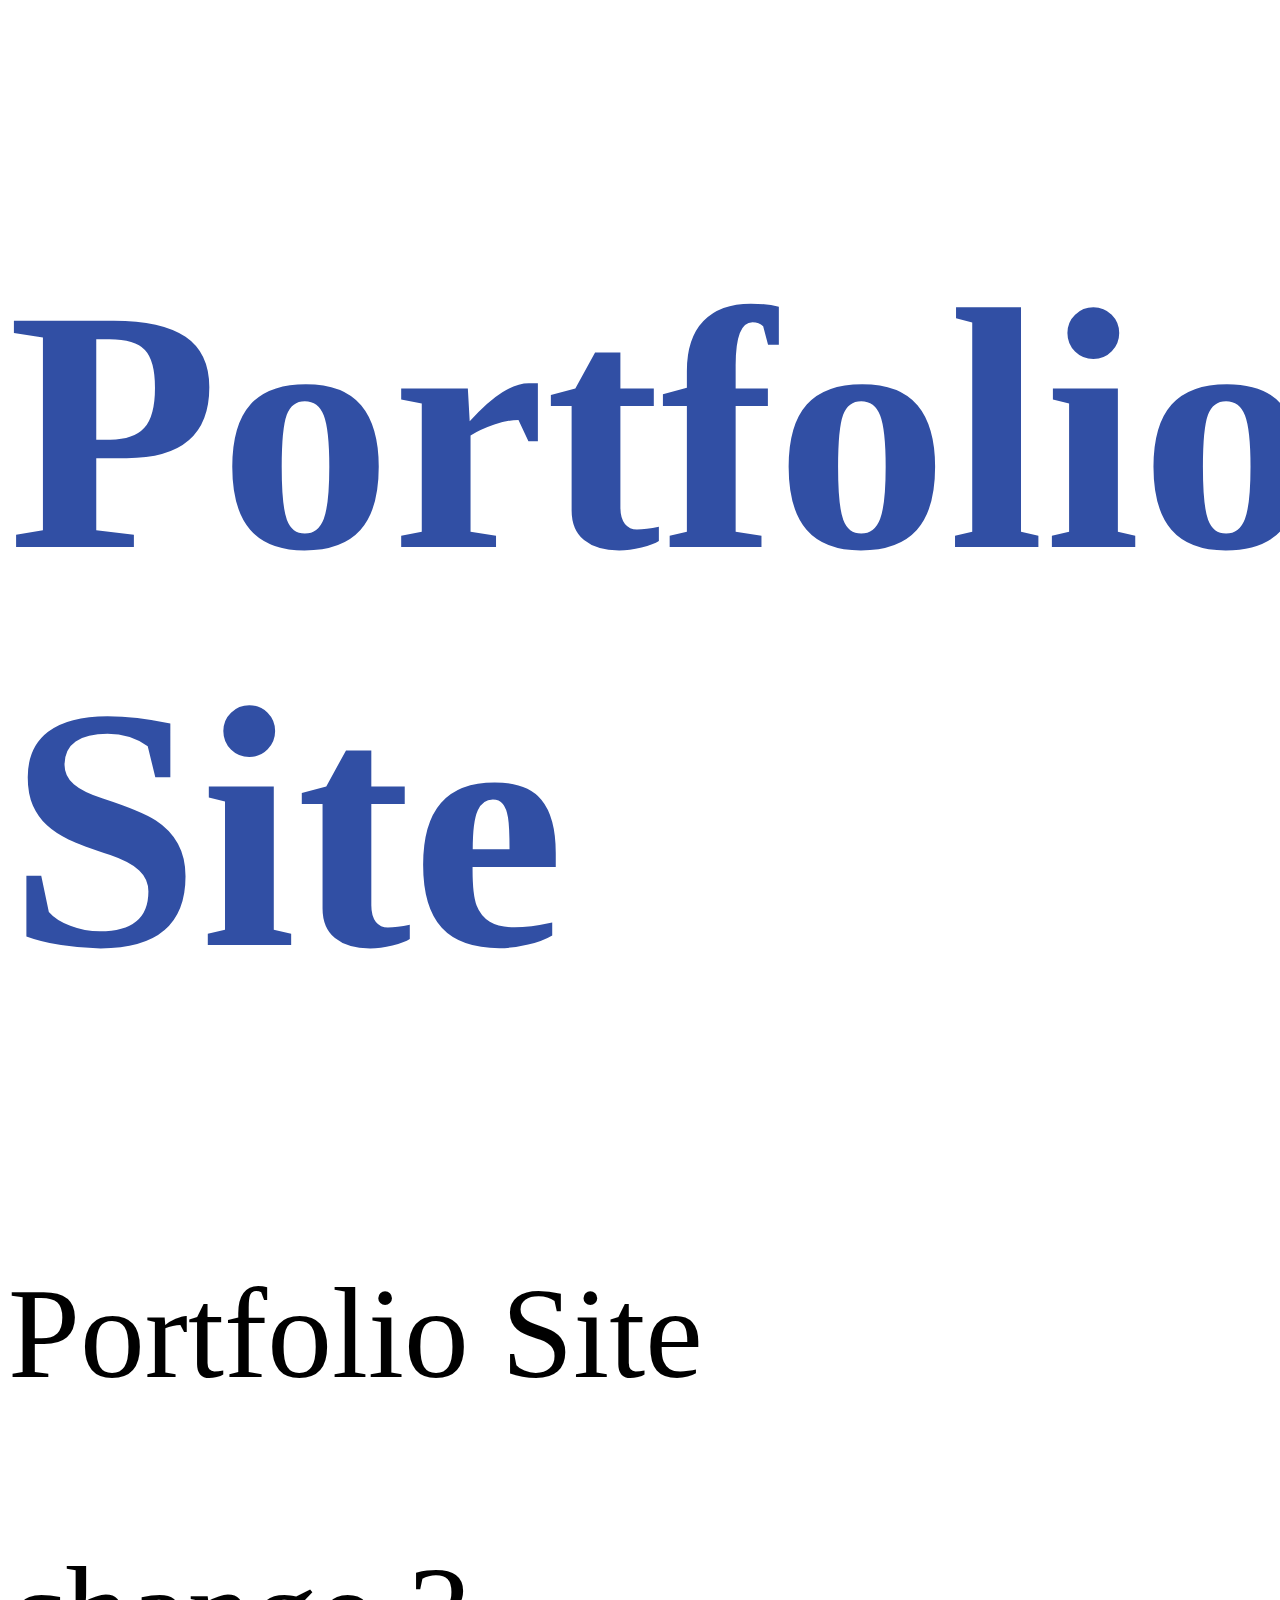
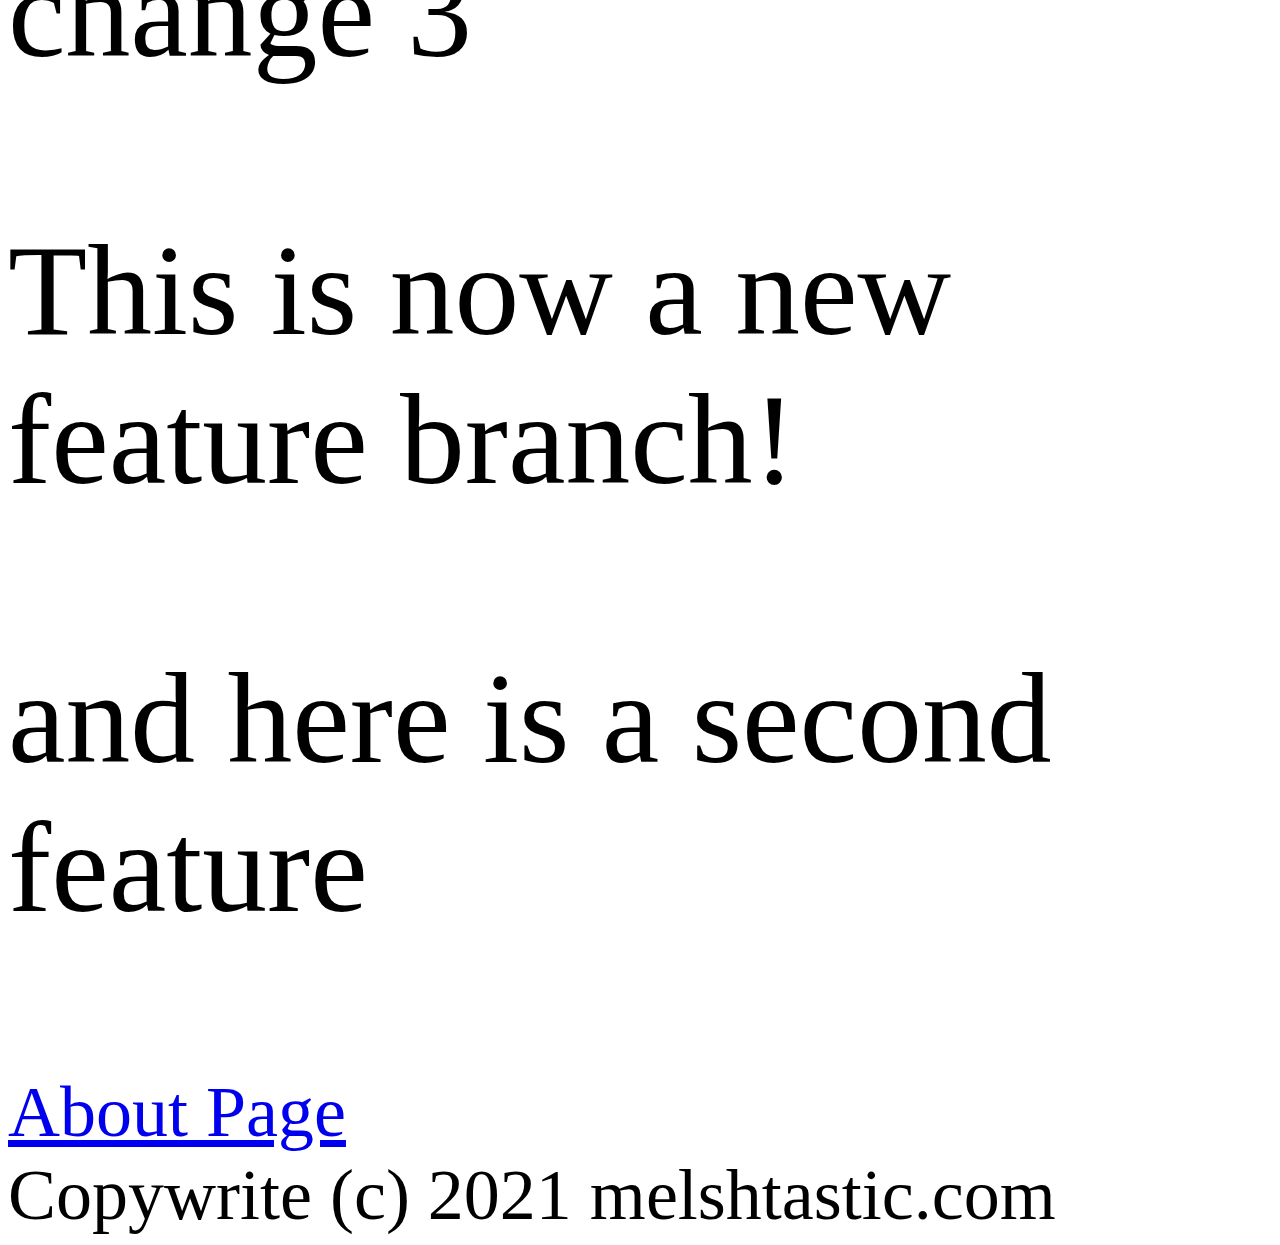
==== index.html @ e0bcb8d0 "change 3" ====
<!DOCTYPE html>
<html lang="en">
<head>
    <meta charset="UTF-8">
    <meta http-equiv="X-UA-Compatible" content="IE=edge">
    <meta name="viewport" content="width=device-width, initial-scale=1.0">
    <link rel="stylesheet" href="styles.css">
    <title>Portfolio Site</title>
</head>
<body>
    <h1>Portfolio Site</h1>
    <p>Portfolio Site</p>
    <p>change 3</p>
    <p>This is now a new feature branch!</p>
    <p>and here is a second feature</p>
    <a href="about.html">About Page</a>
    <footer>Copywrite (c) 2021 melshtastic.com</footer>
</body>
</html>
---- styles.css ----
html{
    font-size: 72px;
}
h1{
    font-size: 4.8rem;
    color: rgb(49, 79, 164);

}
p{
    font-size: 1.8rem;
}
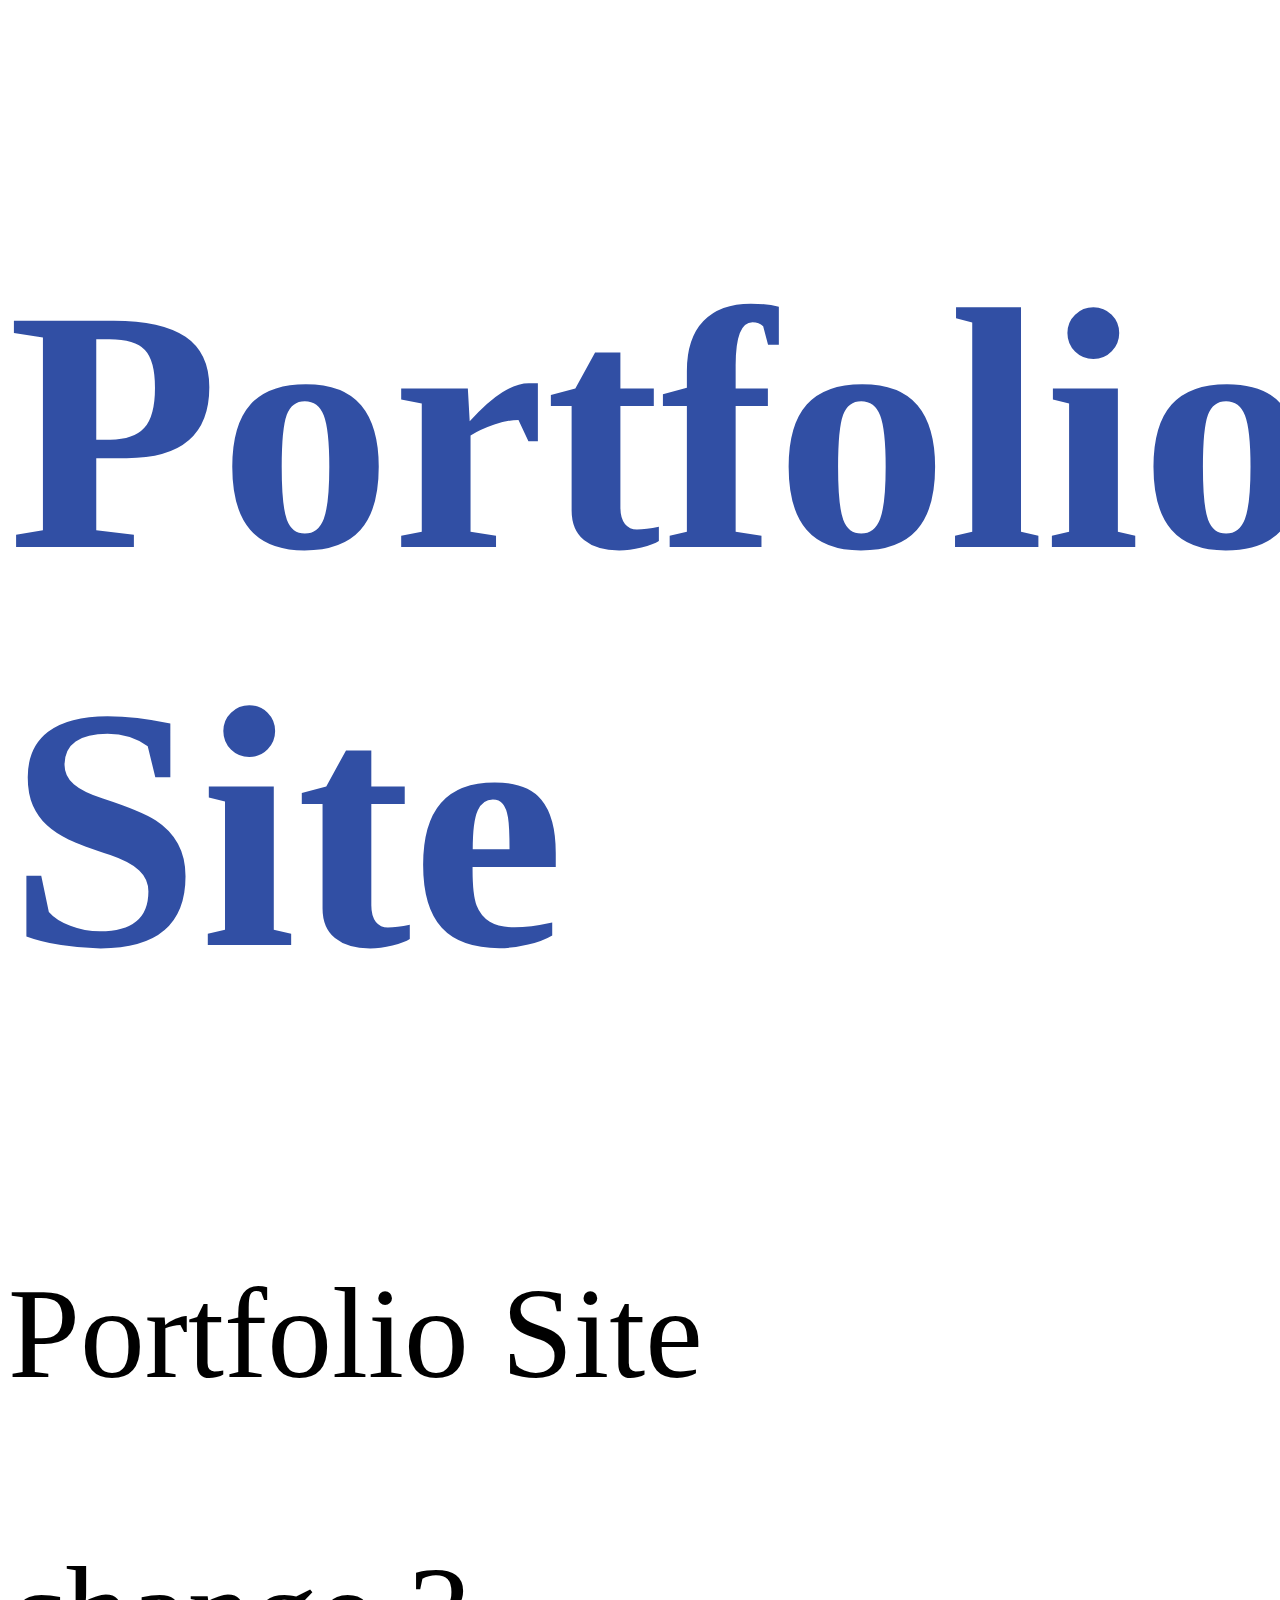
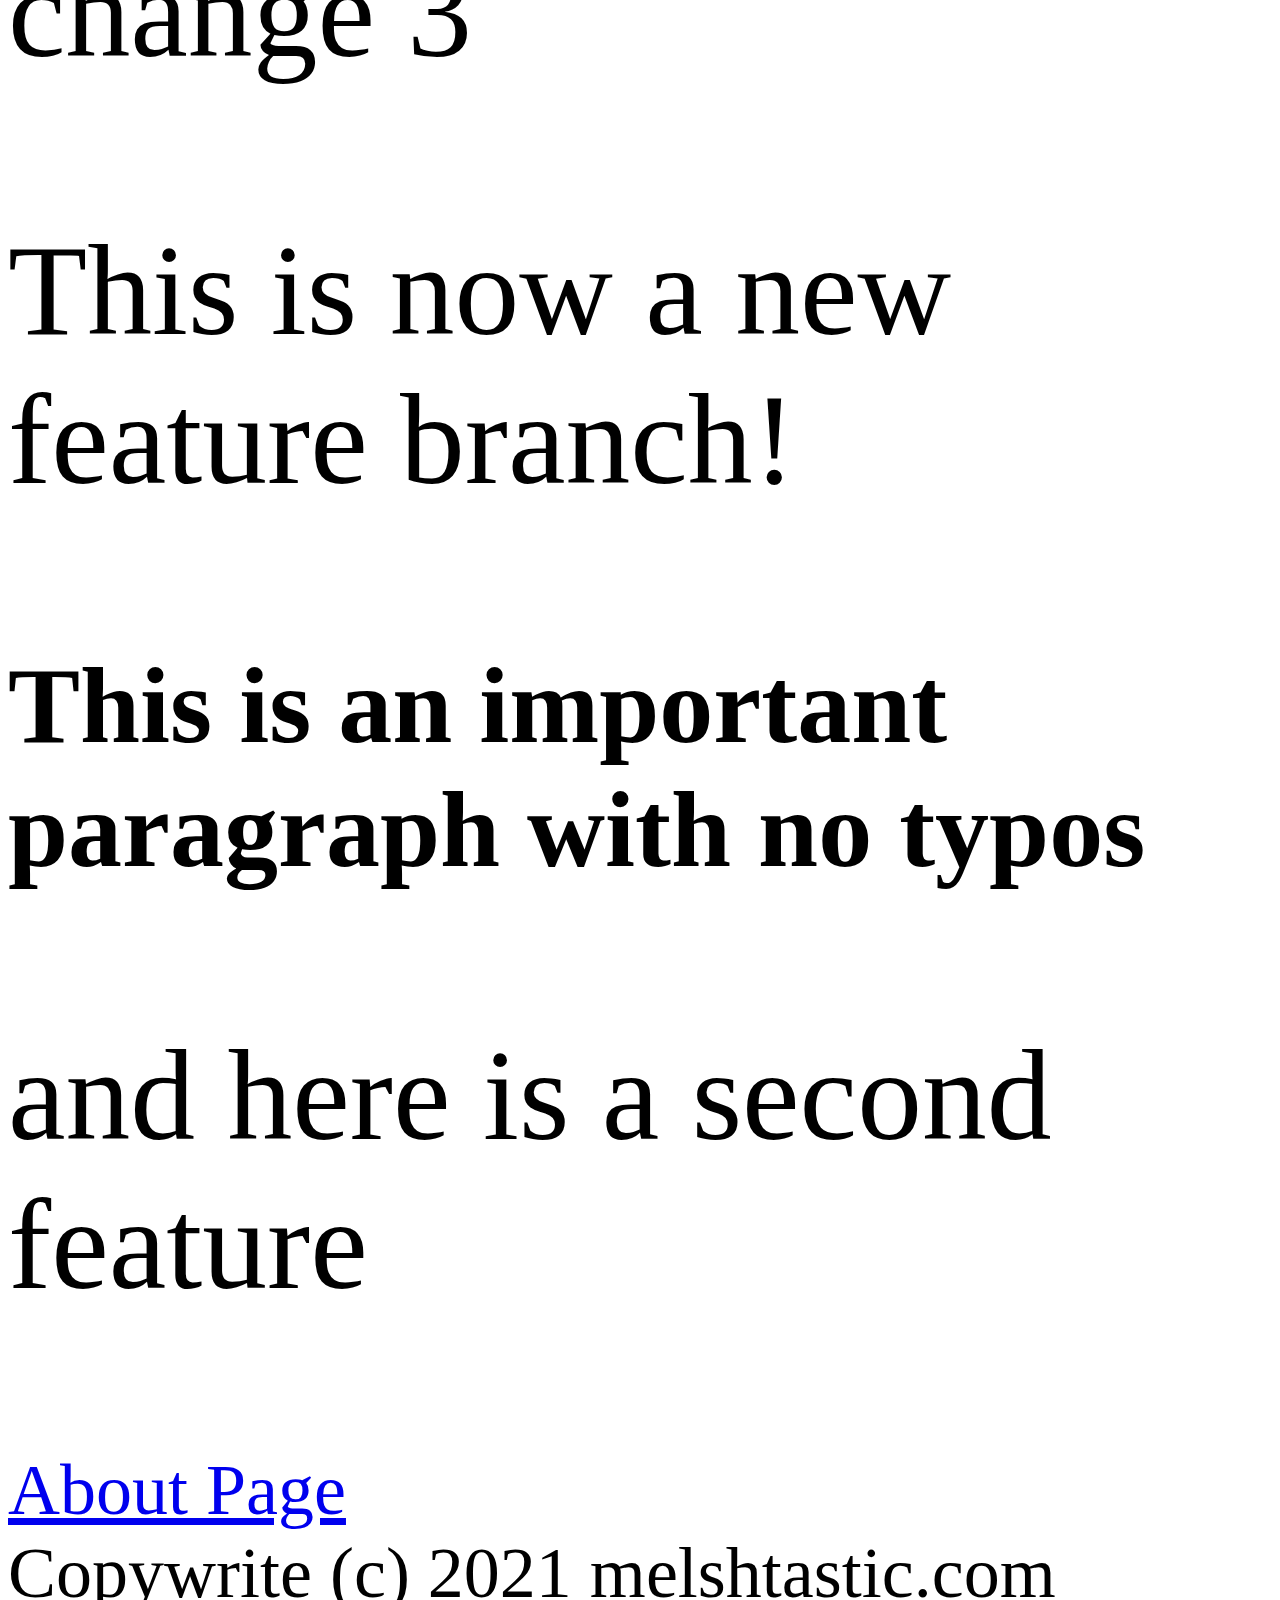
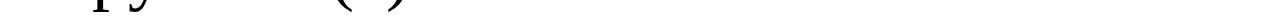
==== commit 01b3863f: "added important paragraph per issue" ====
--- a/index.html
+++ b/index.html
@@ -12,6 +12,7 @@
     <p>Portfolio Site</p>
     <p>change 3</p>
     <p>This is now a new feature branch!</p>
+    <h2>This is an important paragraph with no typos</h2>
     <p>and here is a second feature</p>
     <a href="about.html">About Page</a>
     <footer>Copywrite (c) 2021 melshtastic.com</footer>
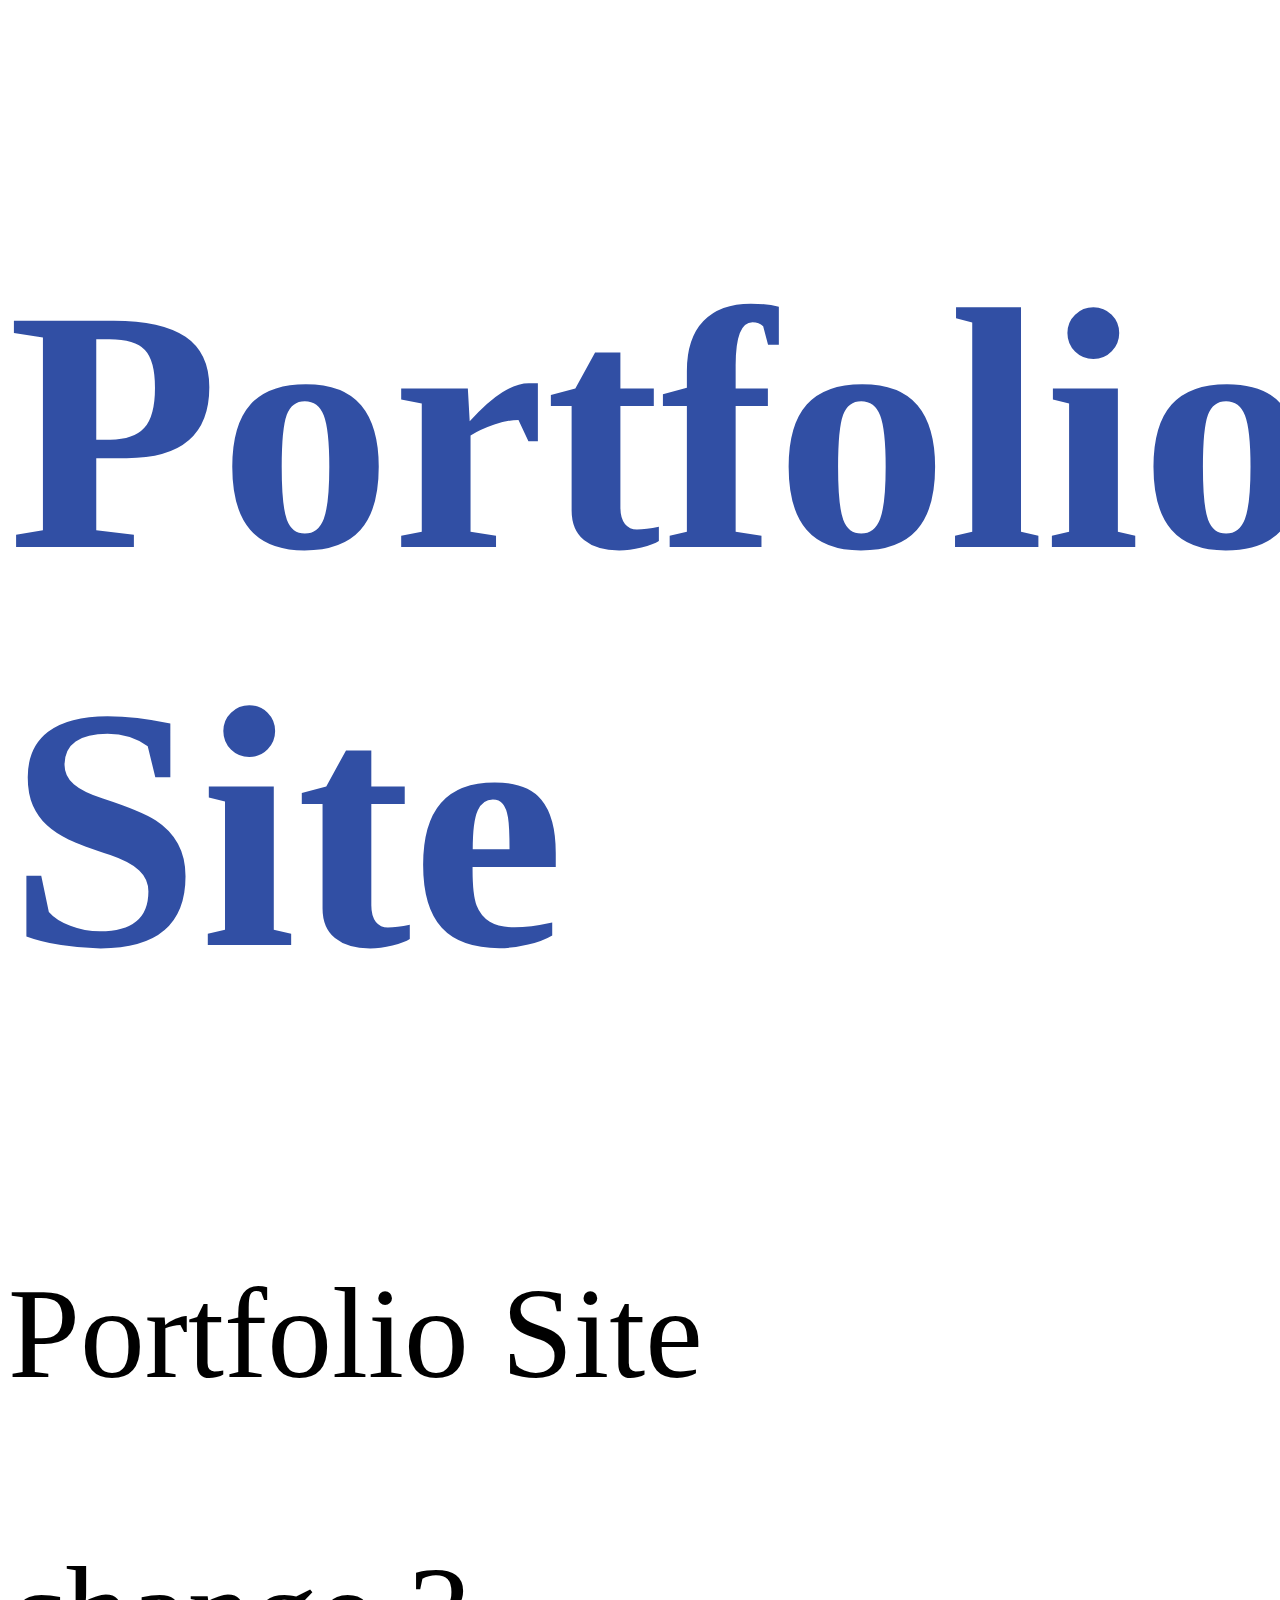
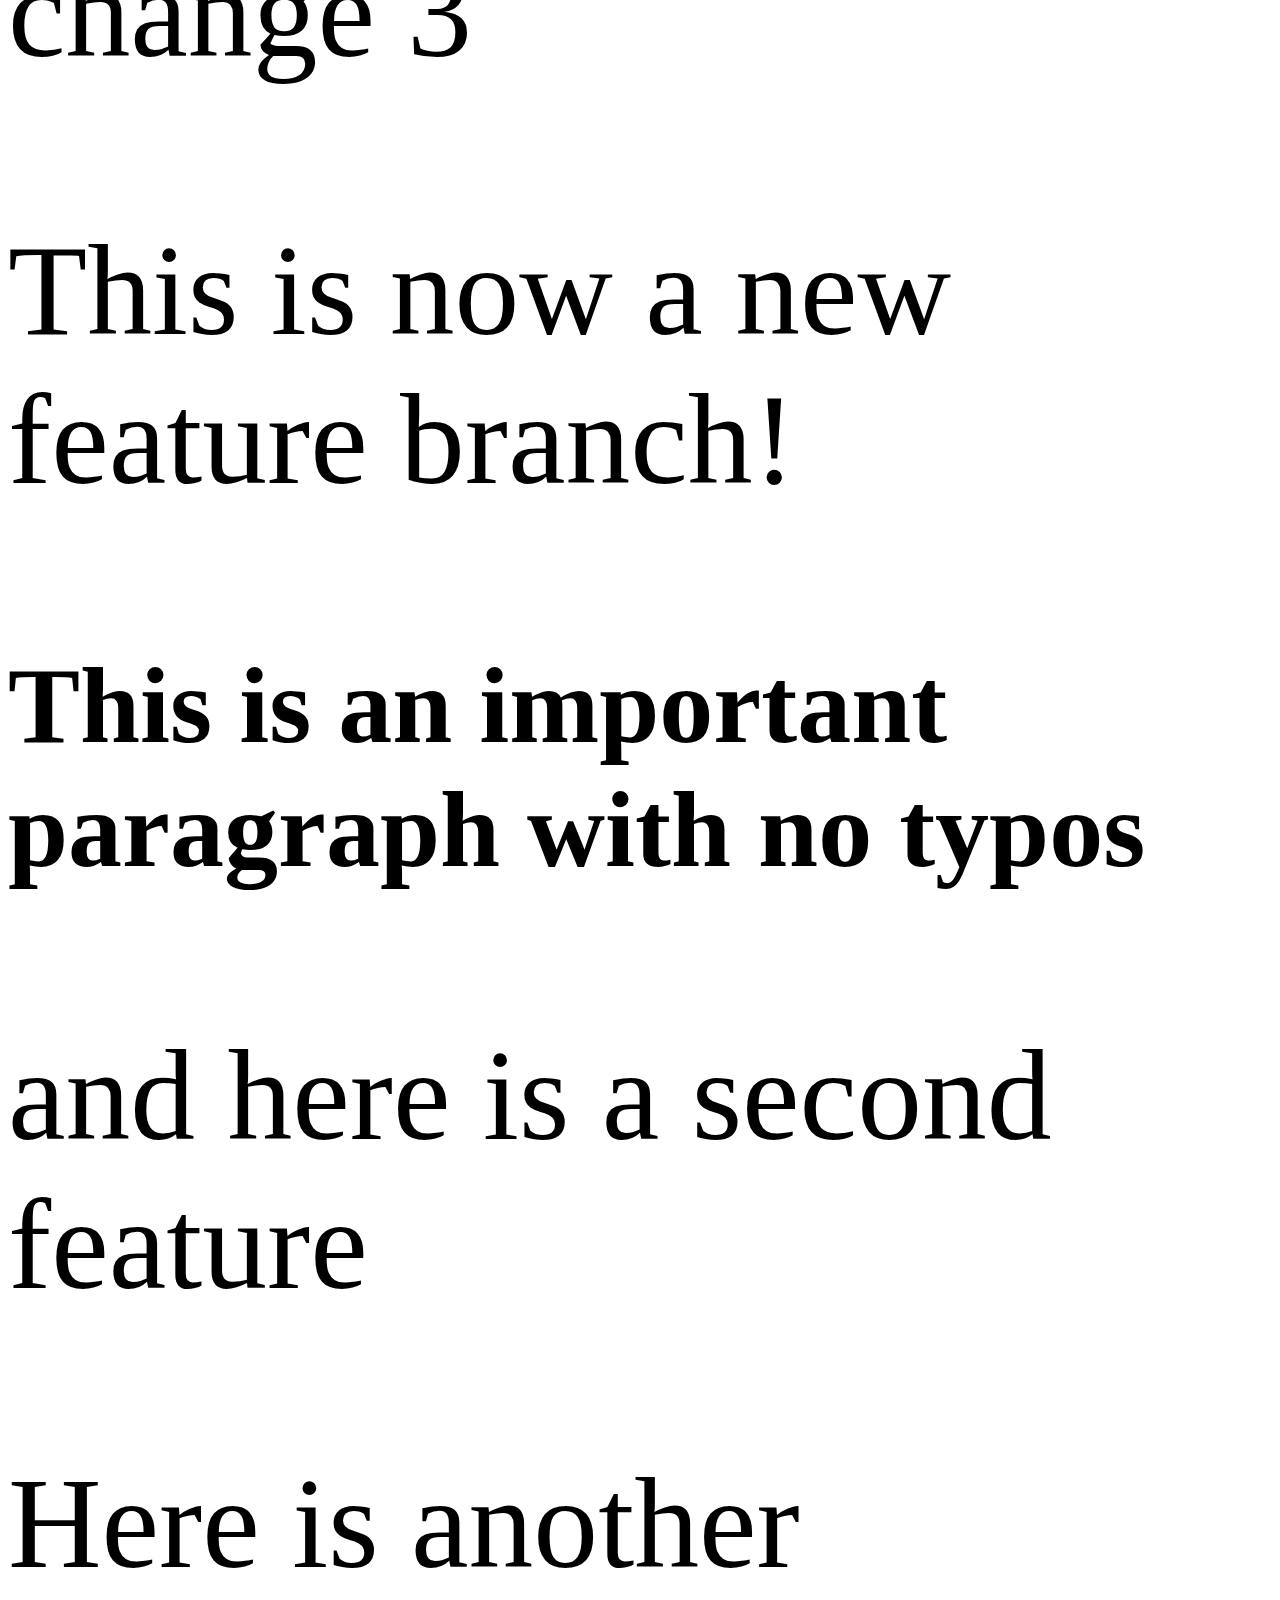
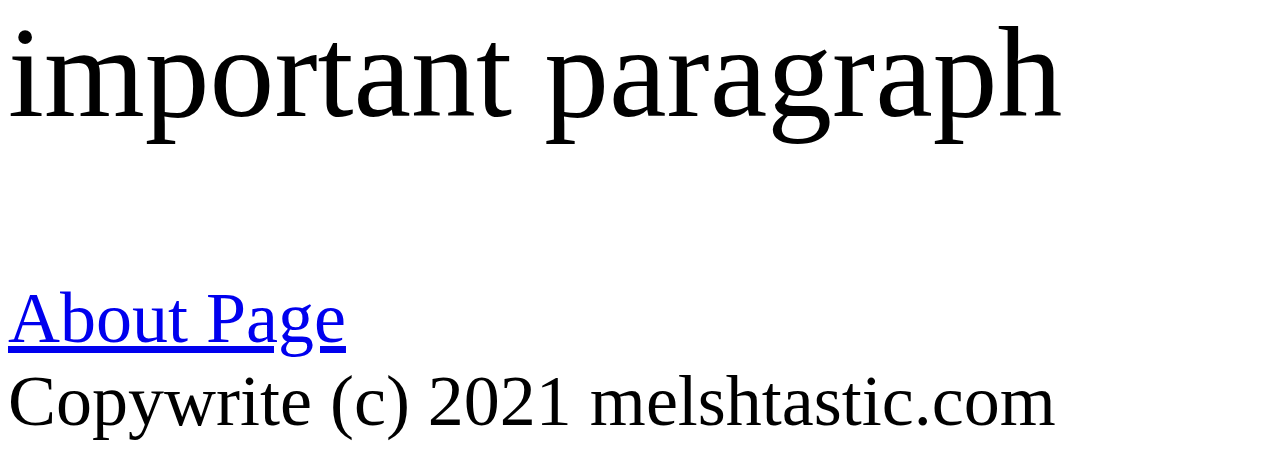
==== commit 160ba65d: "another important paragraph.  Fixes #1" ====
--- a/index.html
+++ b/index.html
@@ -14,6 +14,7 @@
     <p>This is now a new feature branch!</p>
     <h2>This is an important paragraph with no typos</h2>
     <p>and here is a second feature</p>
+    <p>Here is another important paragraph</p>
     <a href="about.html">About Page</a>
     <footer>Copywrite (c) 2021 melshtastic.com</footer>
 </body>
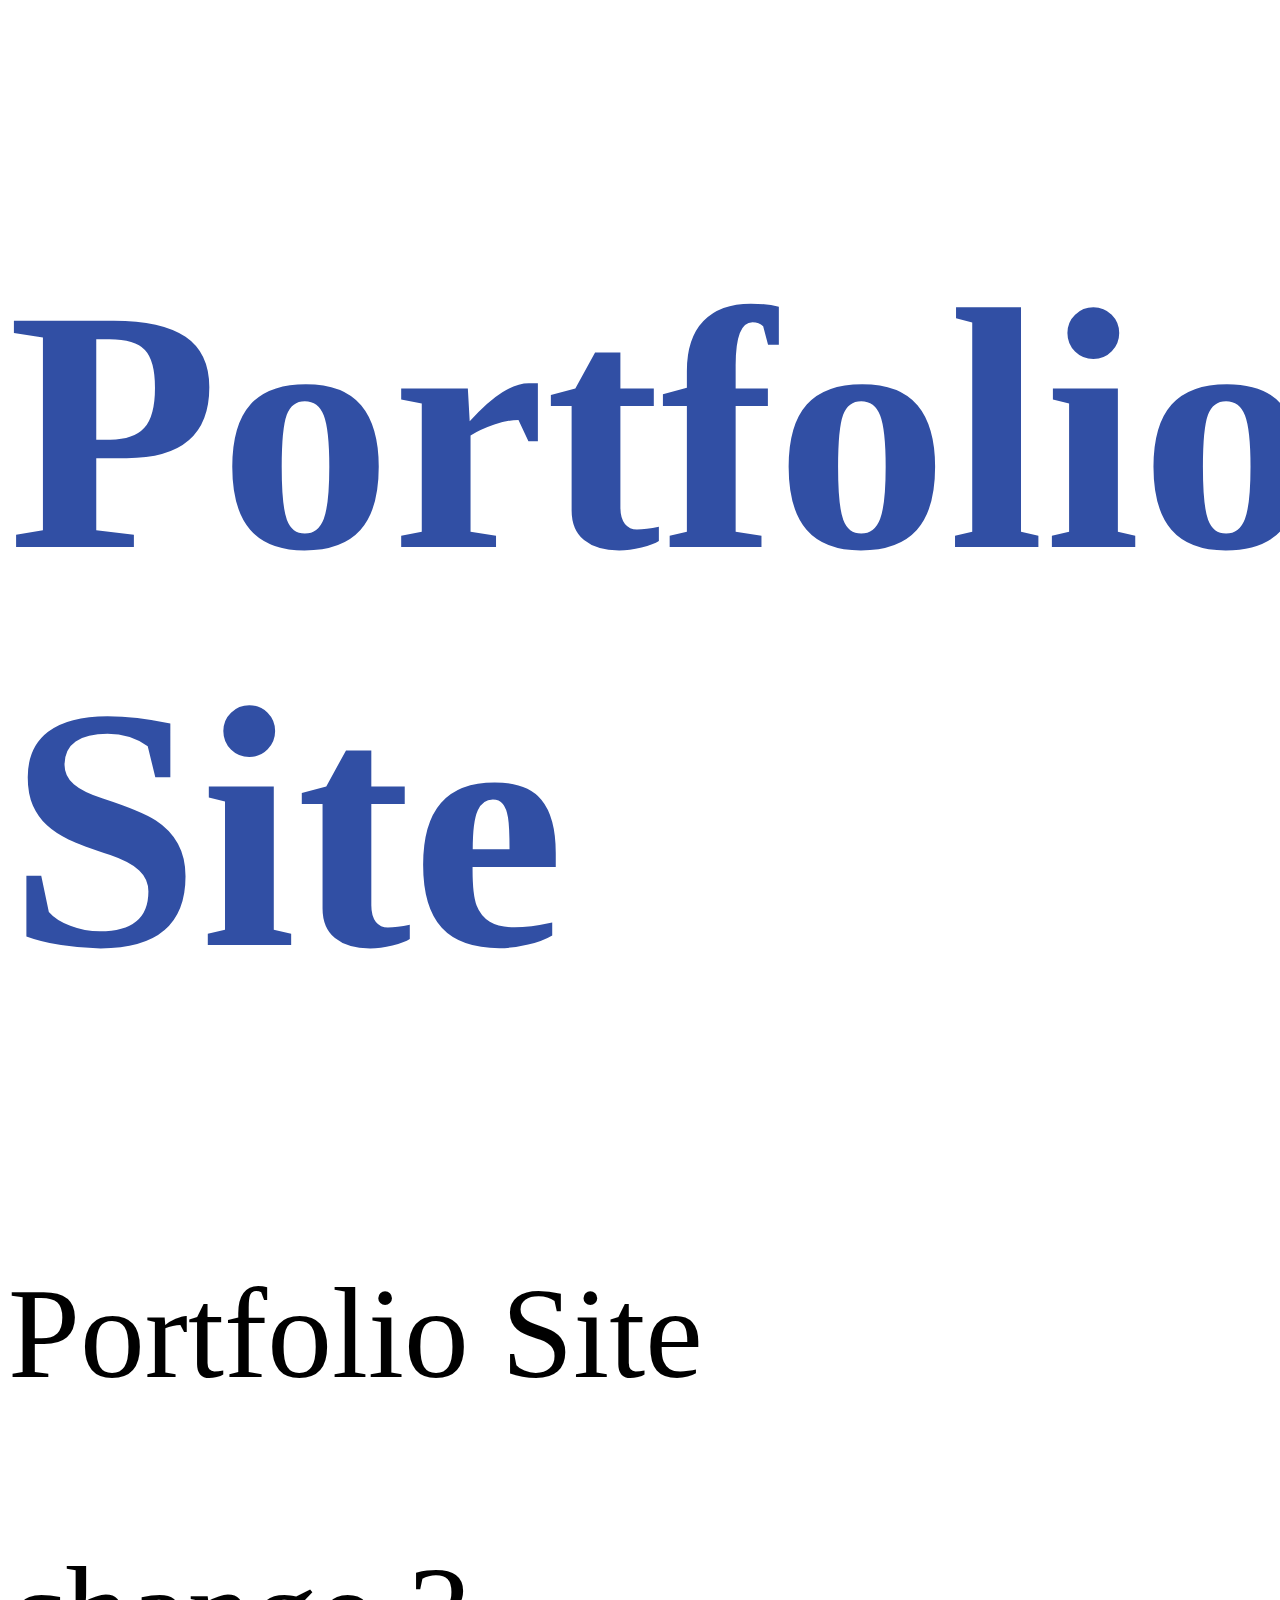
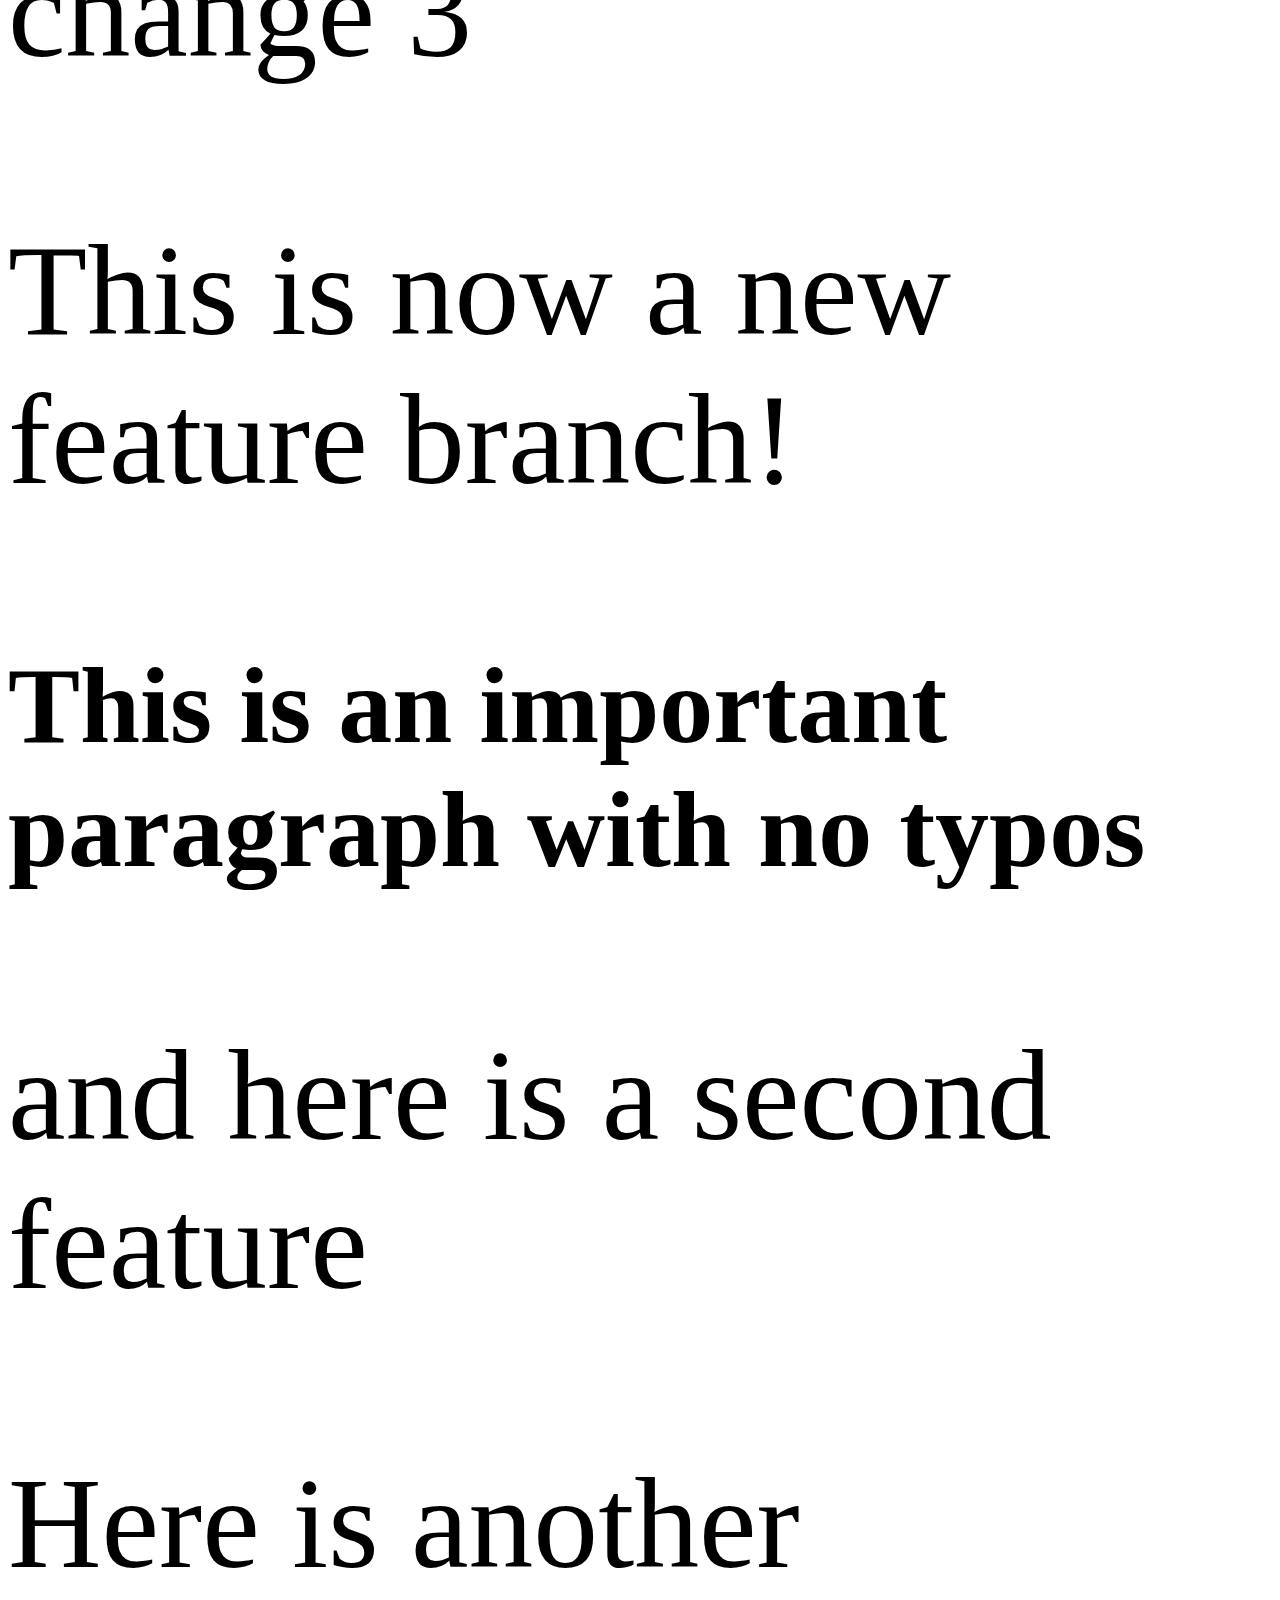
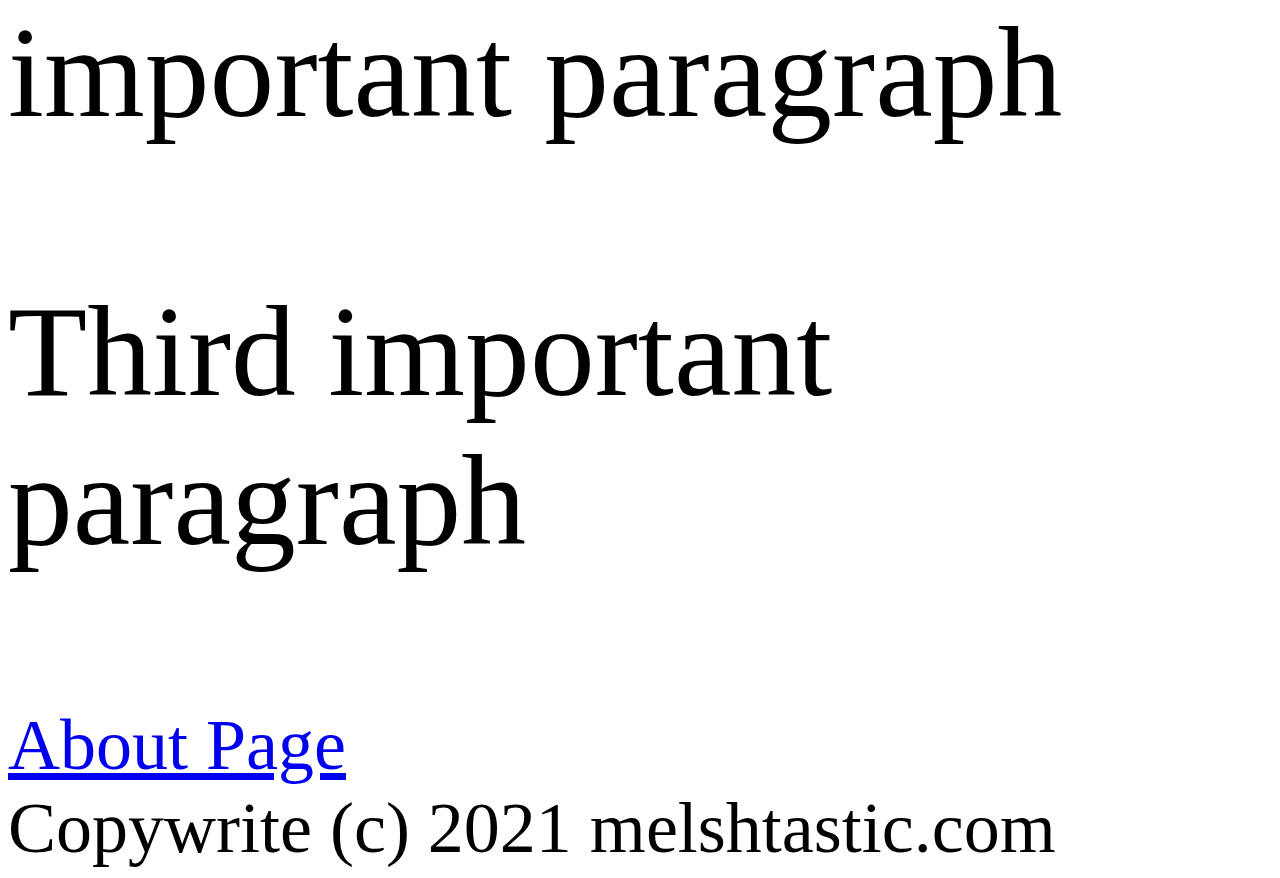
==== commit 7d58d11b: "A third important paragraph.  Fixes #2" ====
--- a/index.html
+++ b/index.html
@@ -15,7 +15,8 @@
     <h2>This is an important paragraph with no typos</h2>
     <p>and here is a second feature</p>
     <p>Here is another important paragraph</p>
+    <p>Third important paragraph</p>
     <a href="about.html">About Page</a>
     <footer>Copywrite (c) 2021 melshtastic.com</footer>
 </body>
-</html>+</html>
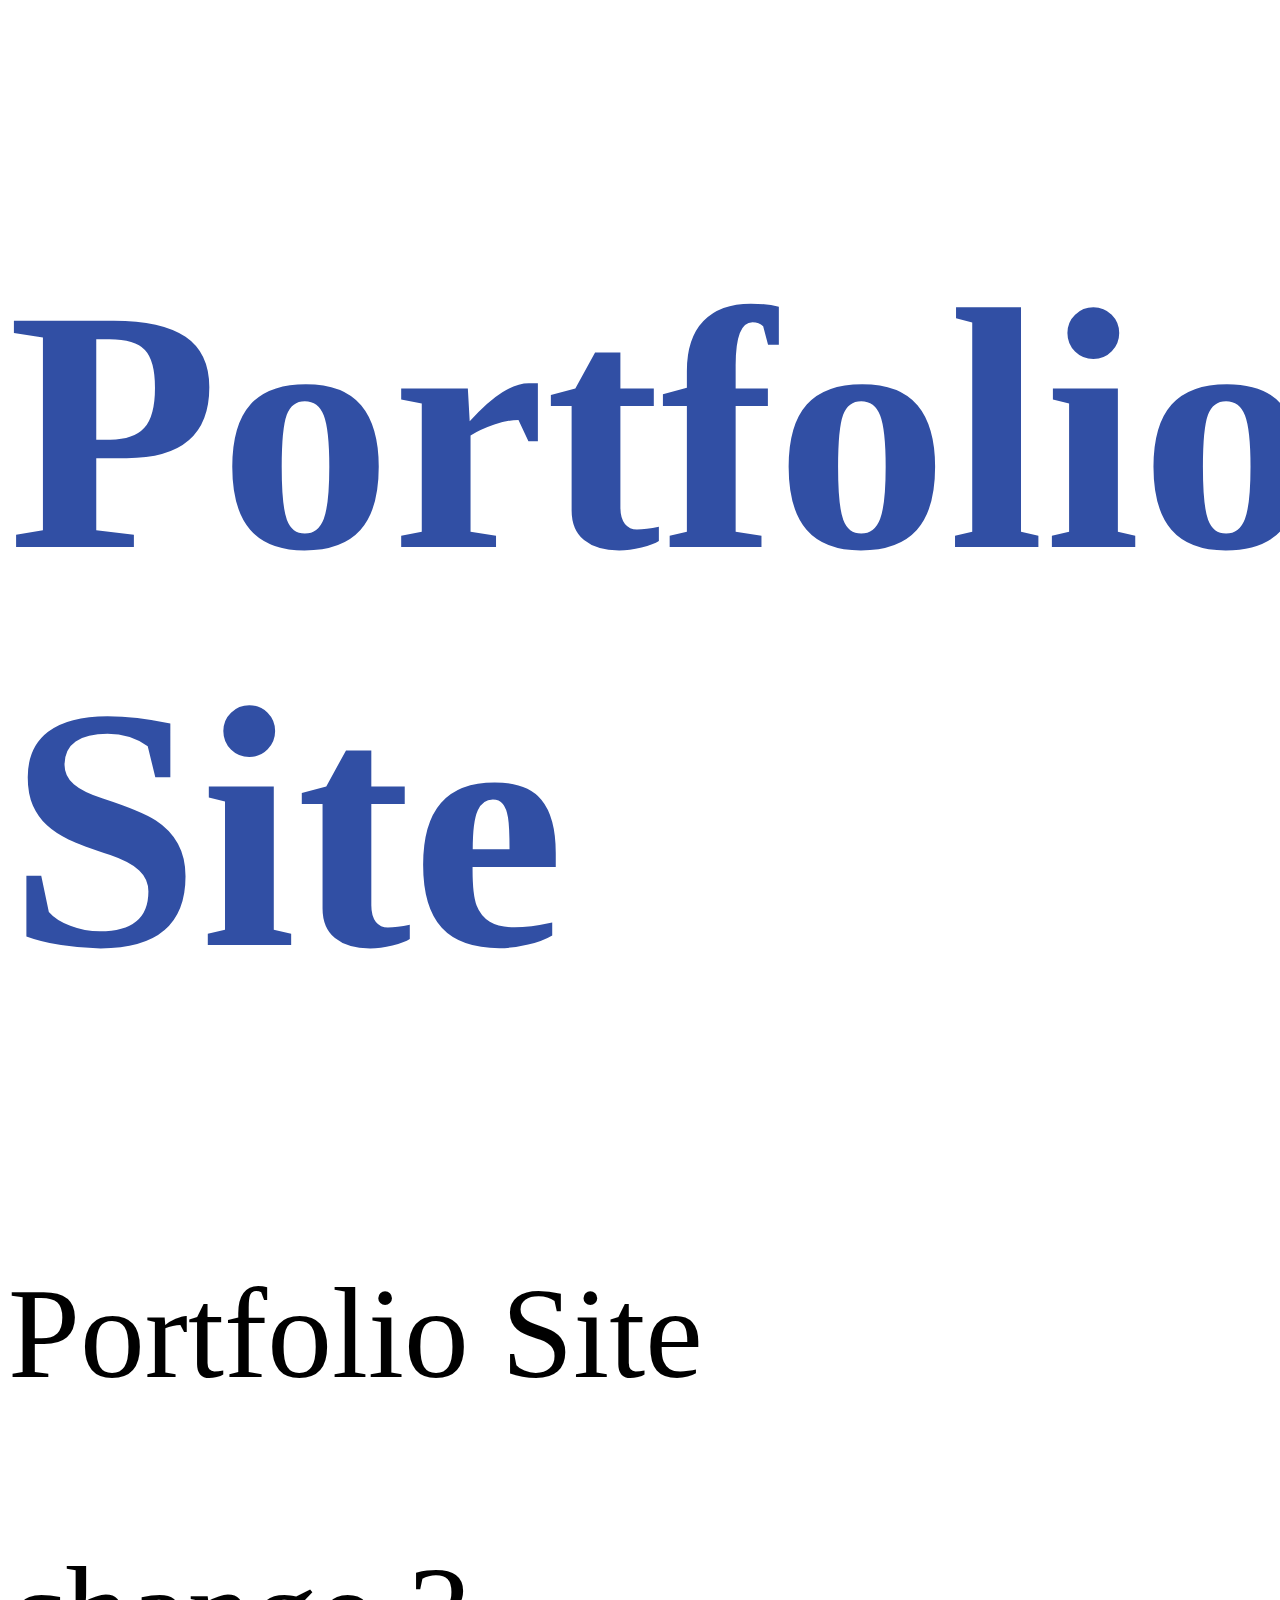
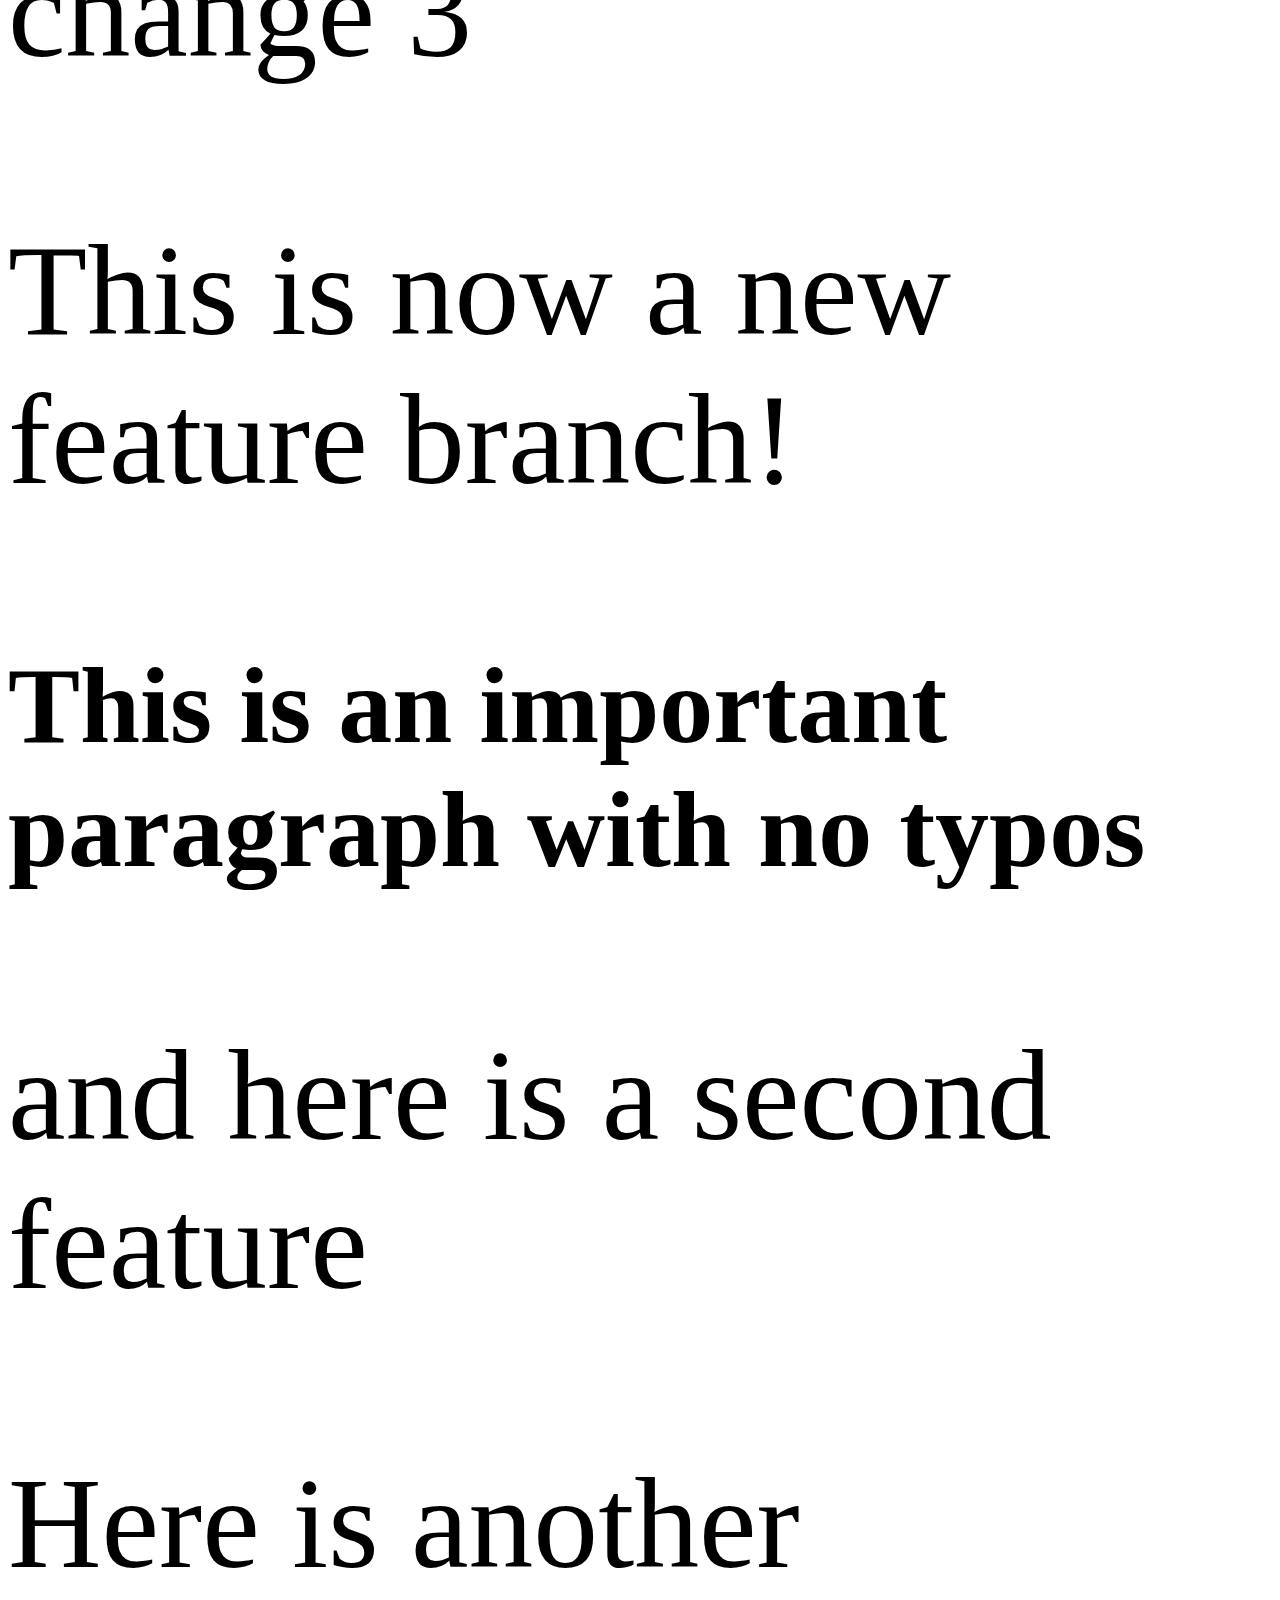
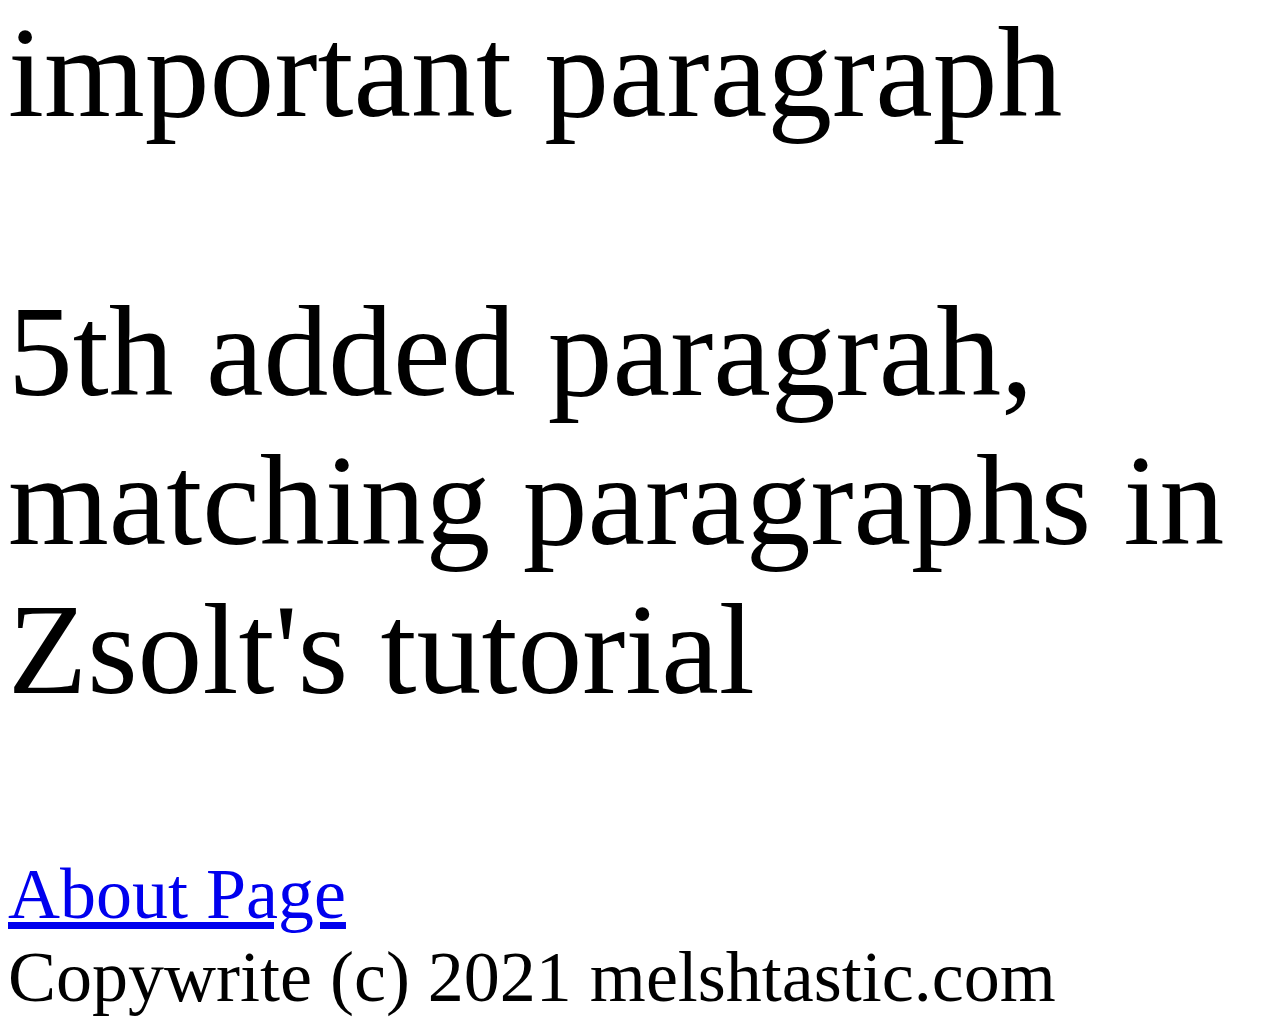
==== commit ed1c9e98: "important paragraph 5 added" ====
--- a/index.html
+++ b/index.html
@@ -15,8 +15,8 @@
     <h2>This is an important paragraph with no typos</h2>
     <p>and here is a second feature</p>
     <p>Here is another important paragraph</p>
-    <p>Third important paragraph</p>
+    <p>5th added paragrah, matching paragraphs in Zsolt's tutorial</p>
     <a href="about.html">About Page</a>
     <footer>Copywrite (c) 2021 melshtastic.com</footer>
 </body>
-</html>
+</html>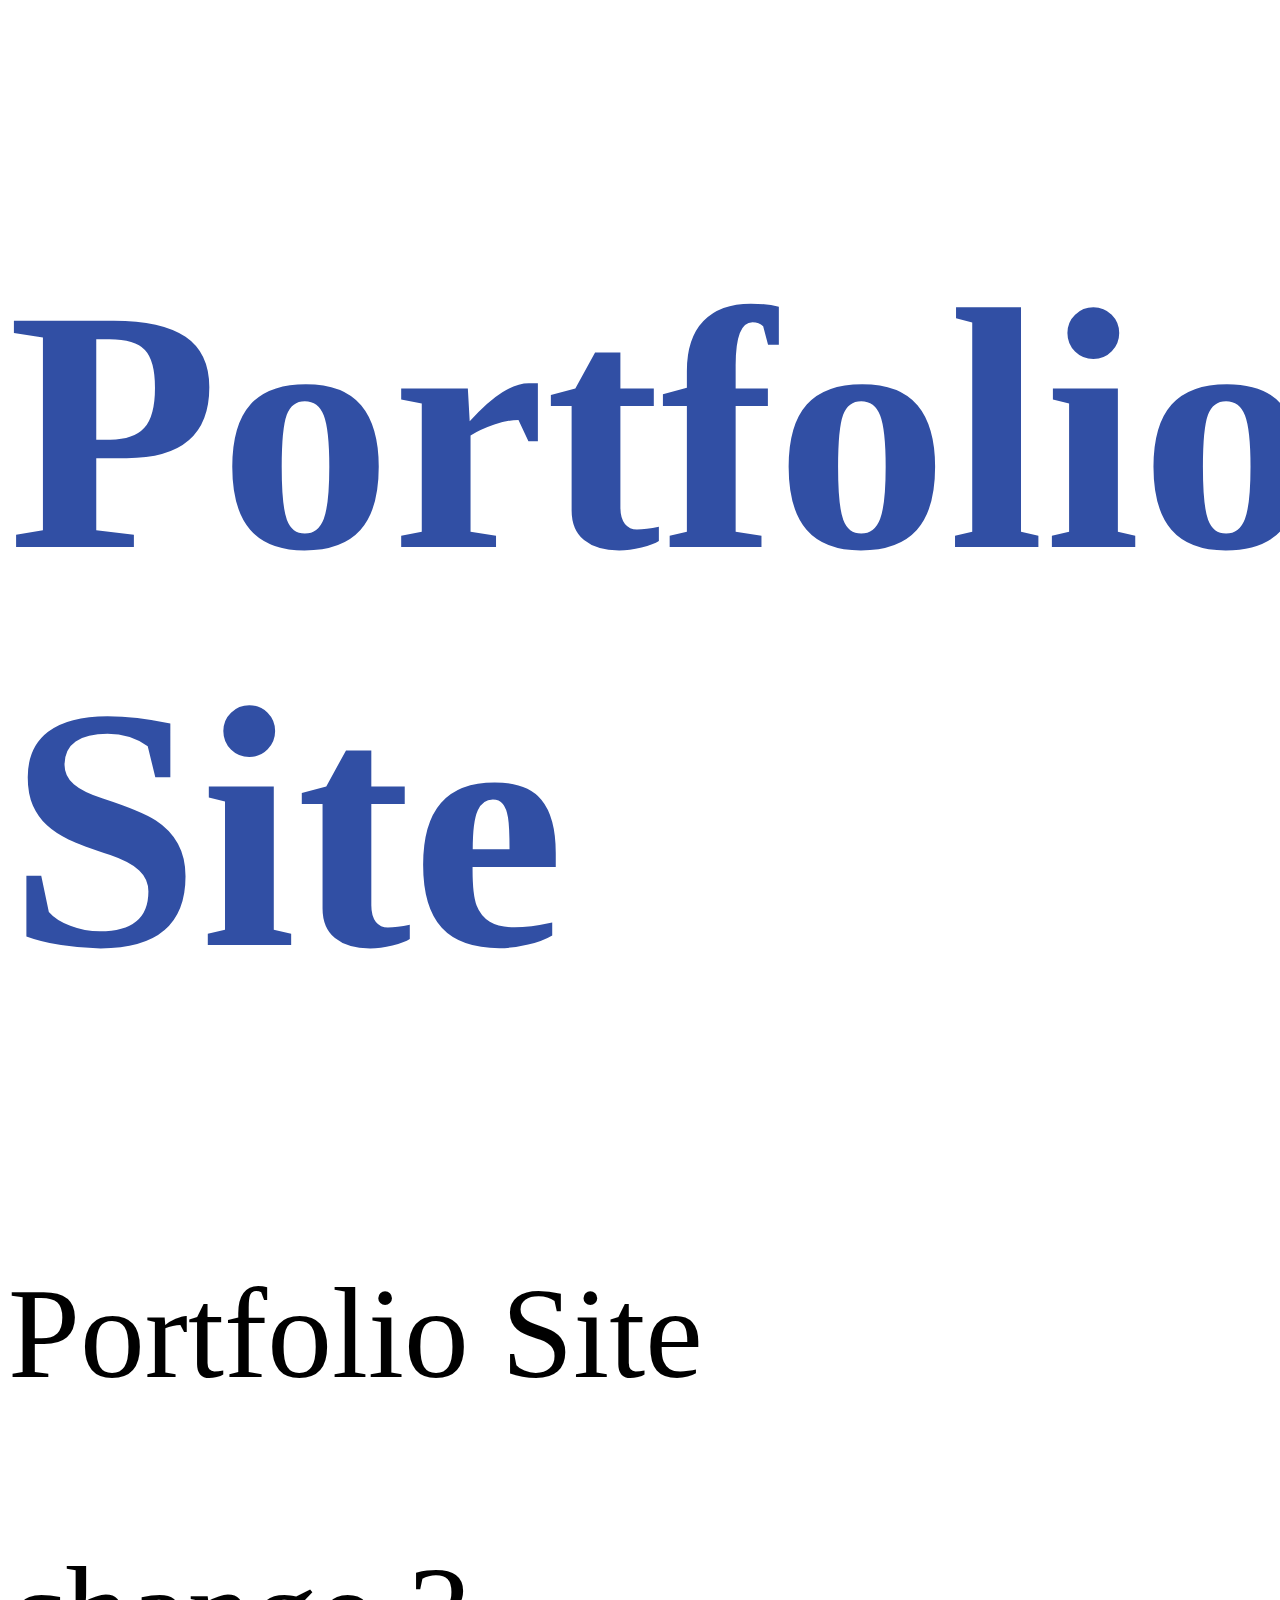
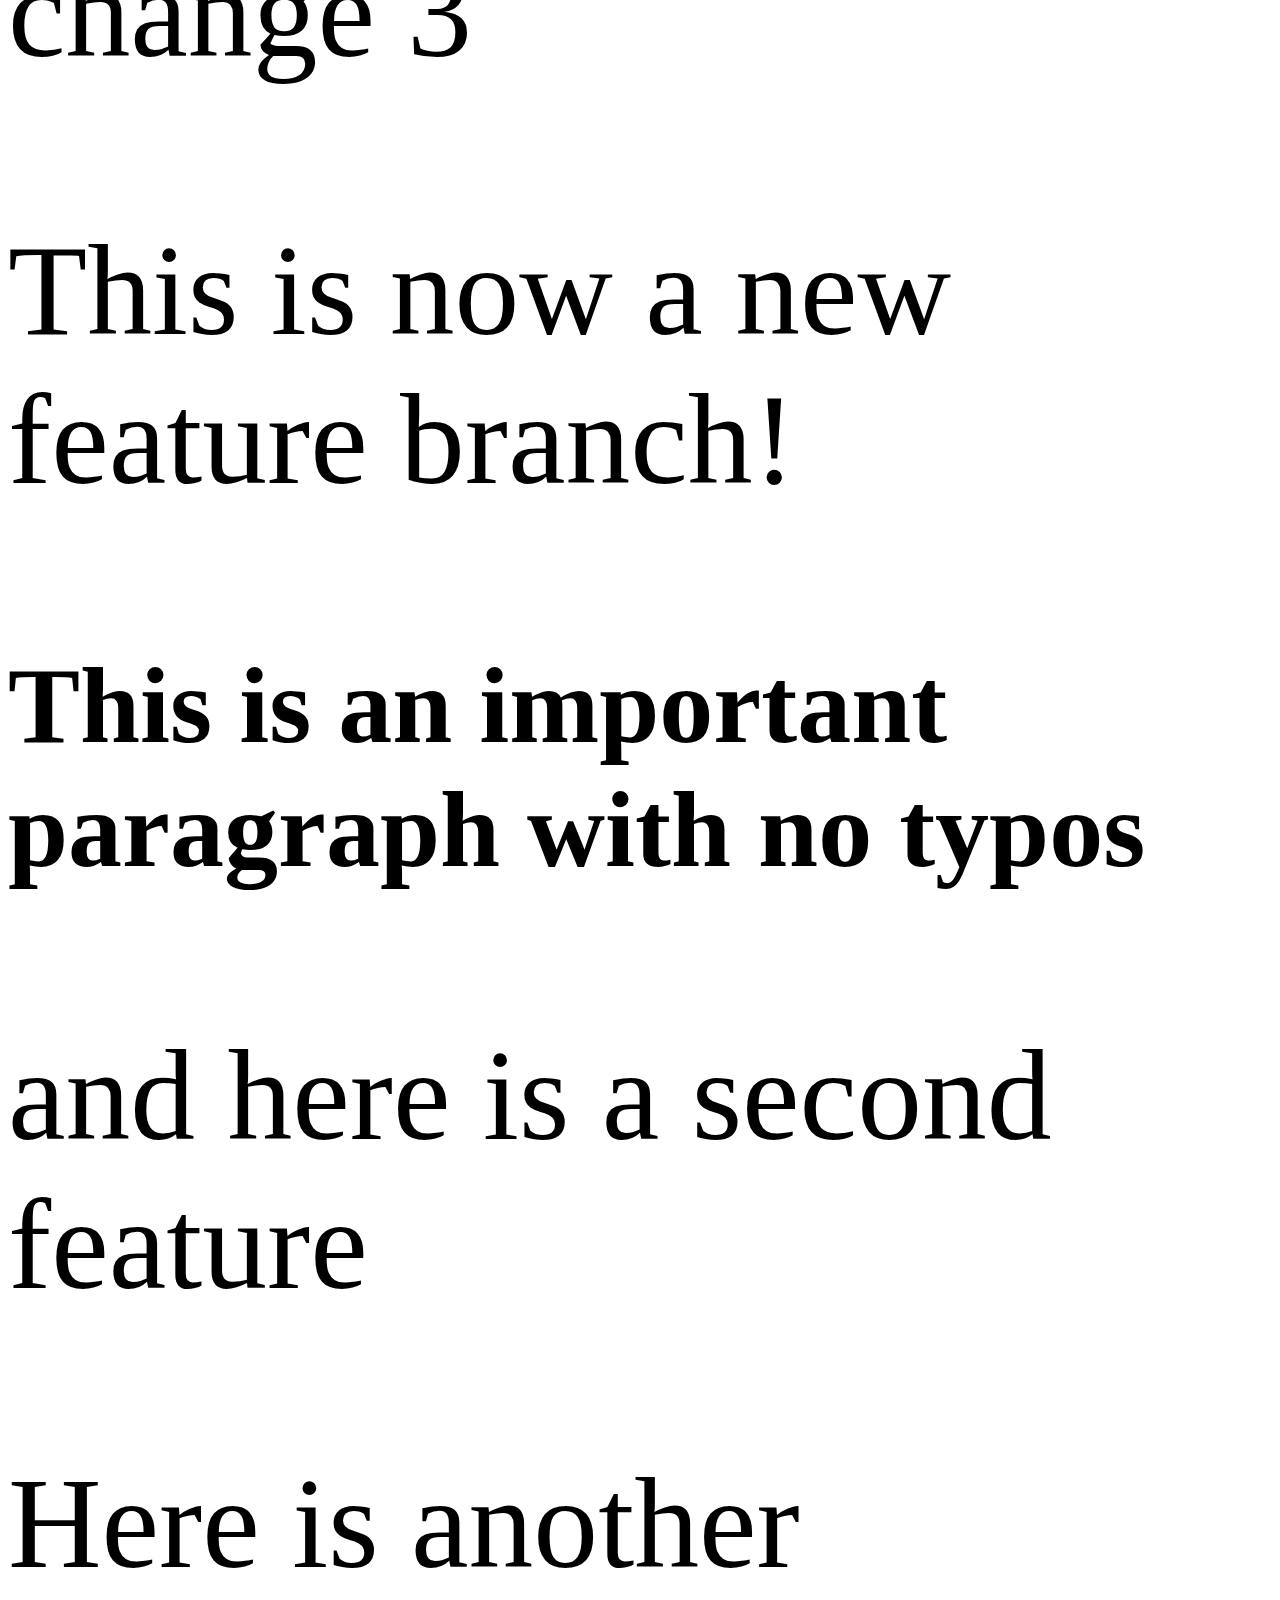
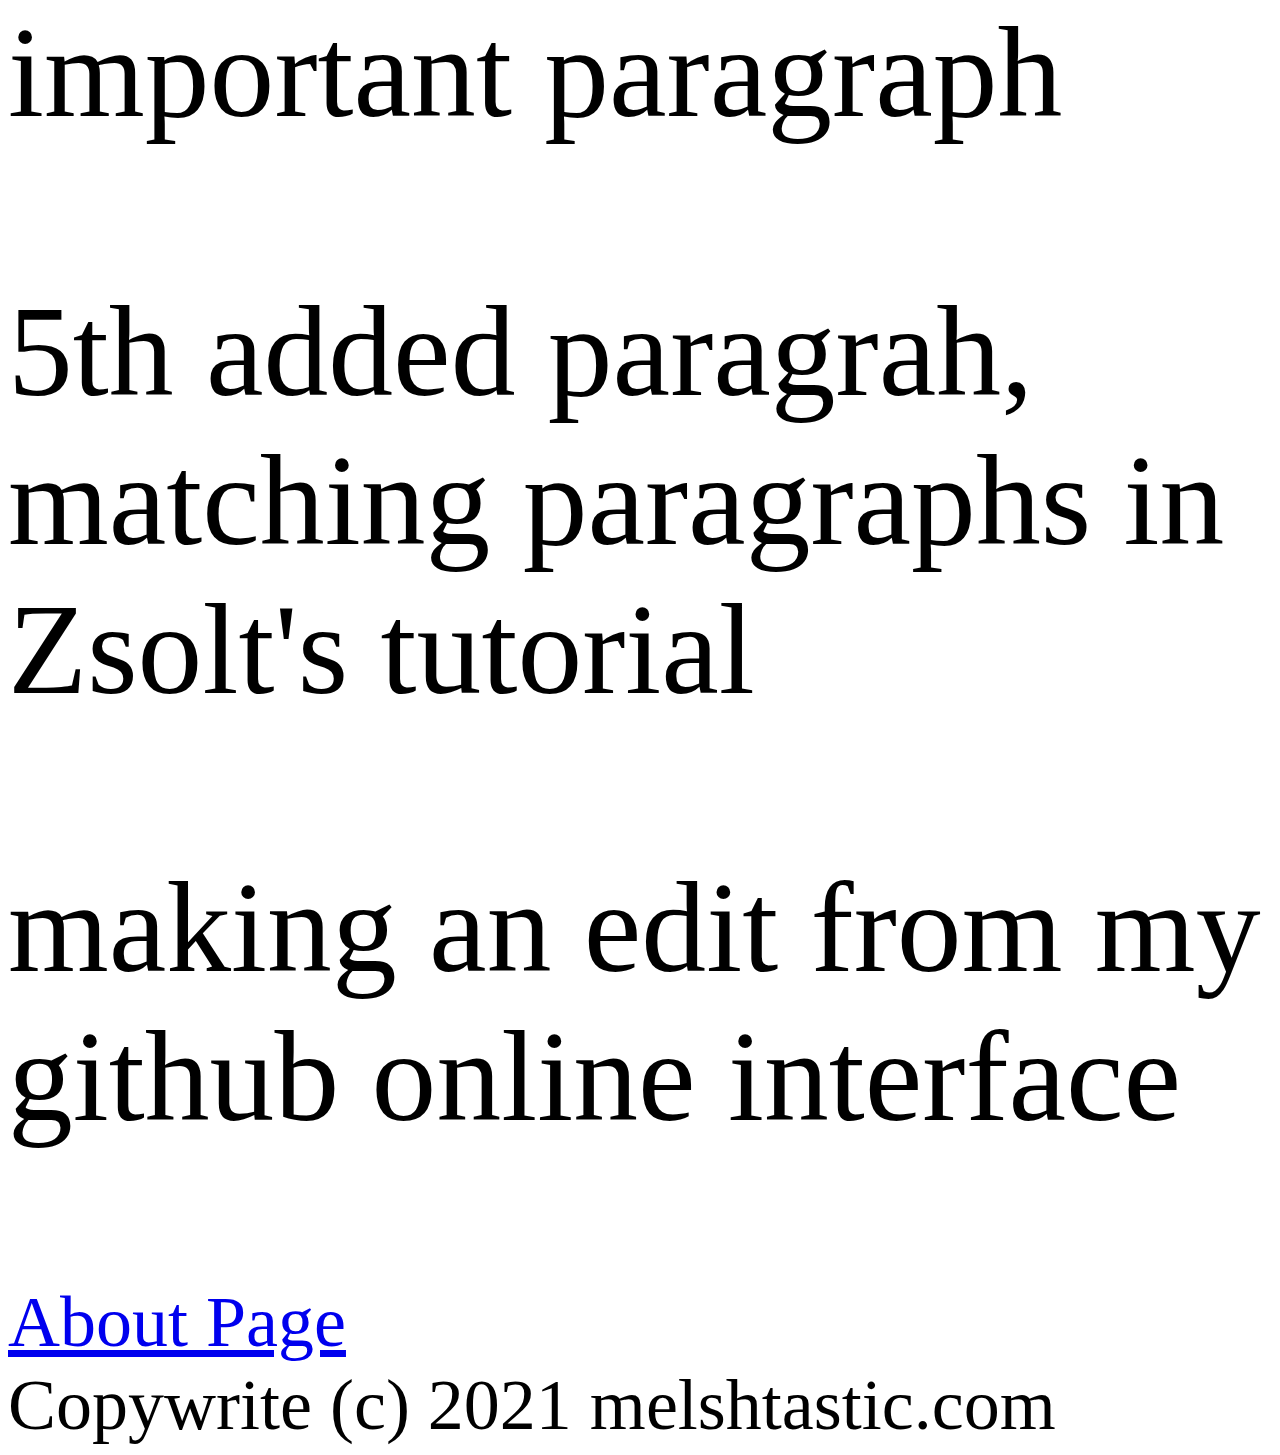
==== commit dee5d061: "making an edit from my github online interface" ====
--- a/index.html
+++ b/index.html
@@ -16,7 +16,8 @@
     <p>and here is a second feature</p>
     <p>Here is another important paragraph</p>
     <p>5th added paragrah, matching paragraphs in Zsolt's tutorial</p>
+    <p> making an edit from my github online interface </p>
     <a href="about.html">About Page</a>
     <footer>Copywrite (c) 2021 melshtastic.com</footer>
 </body>
-</html>+</html>
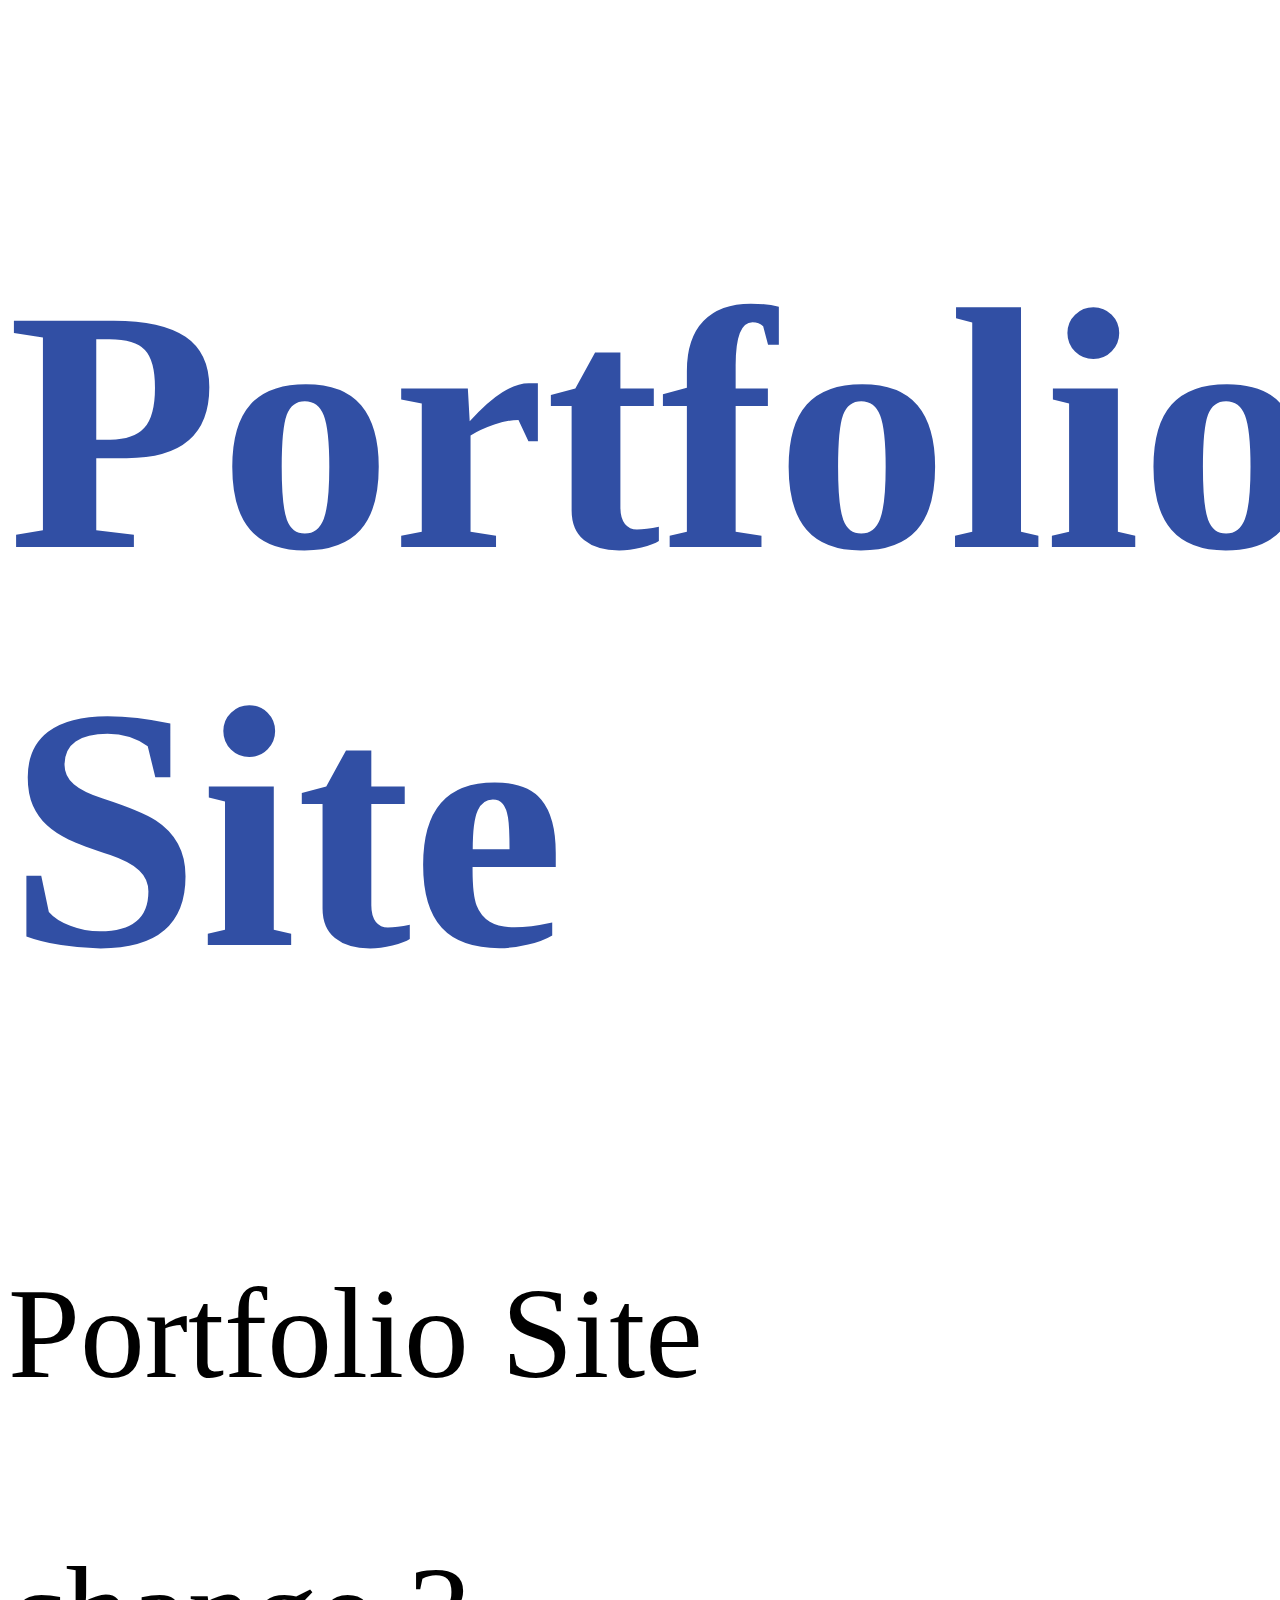
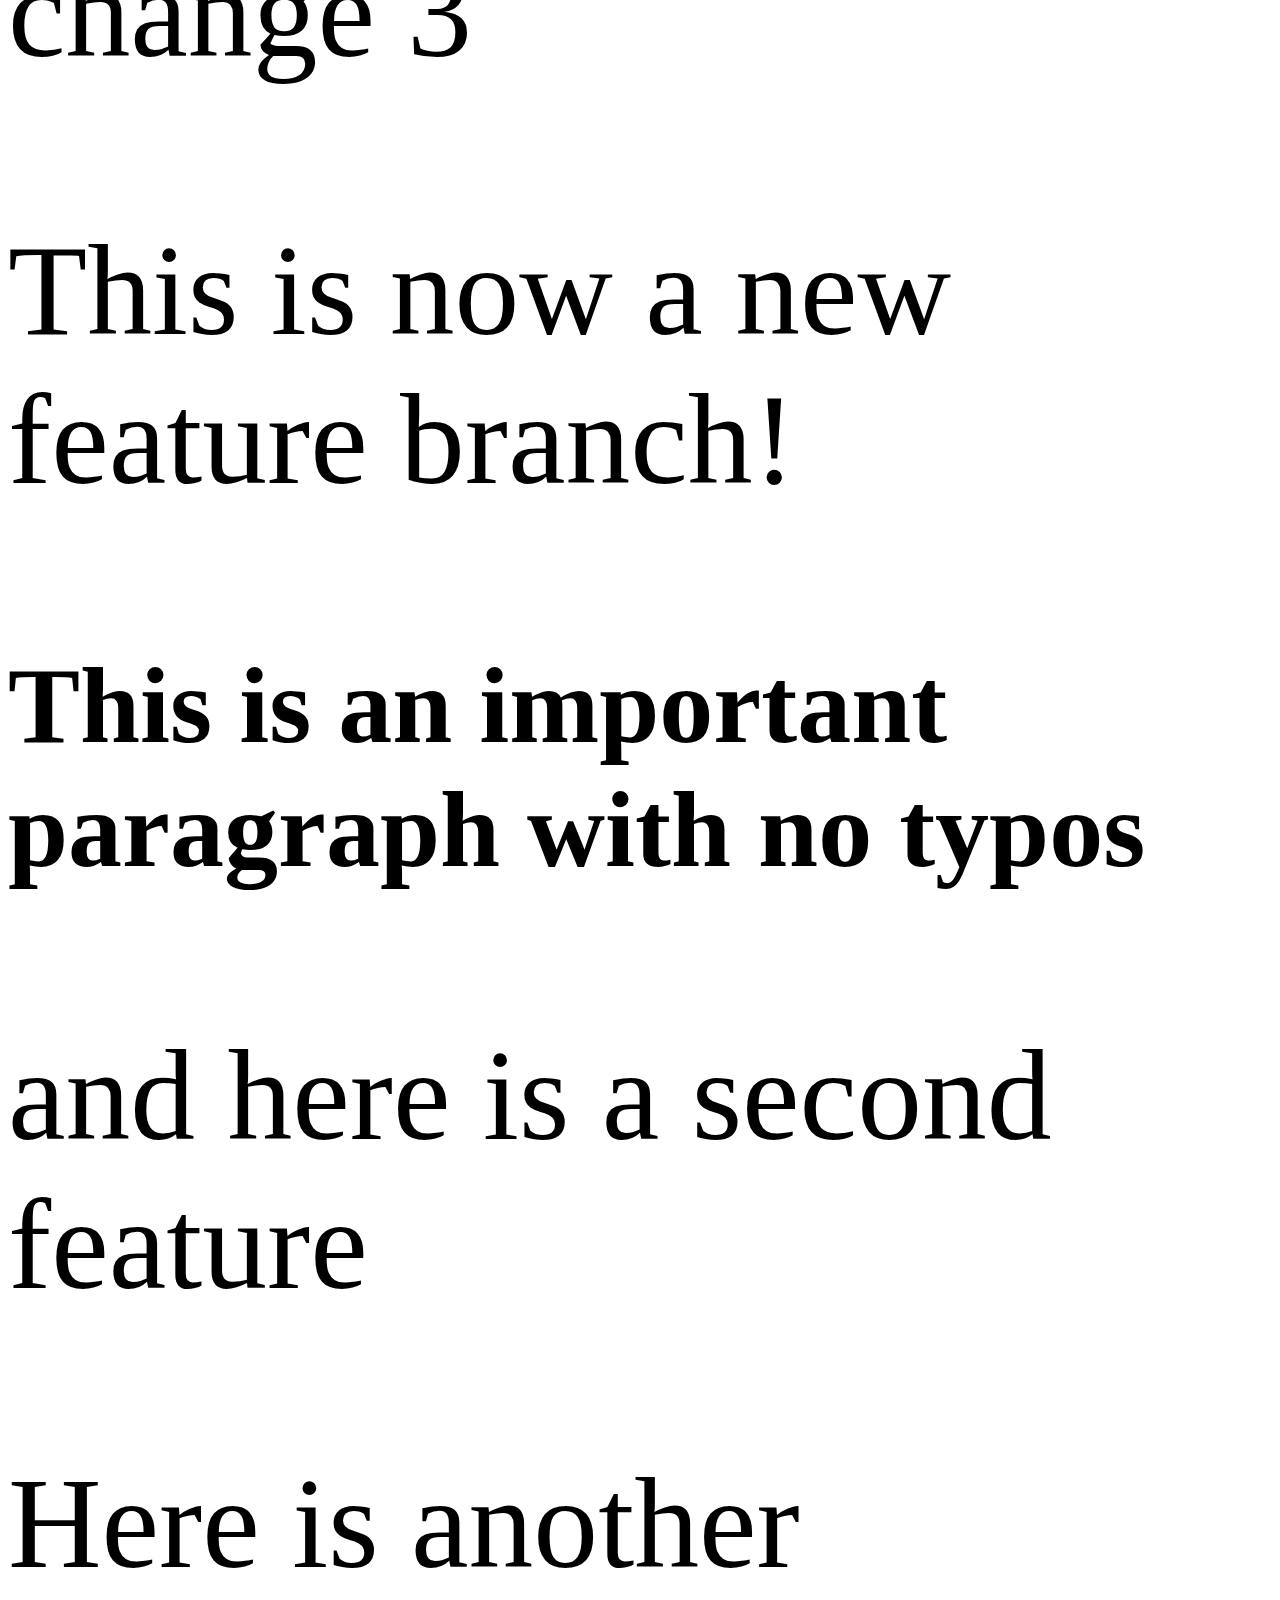
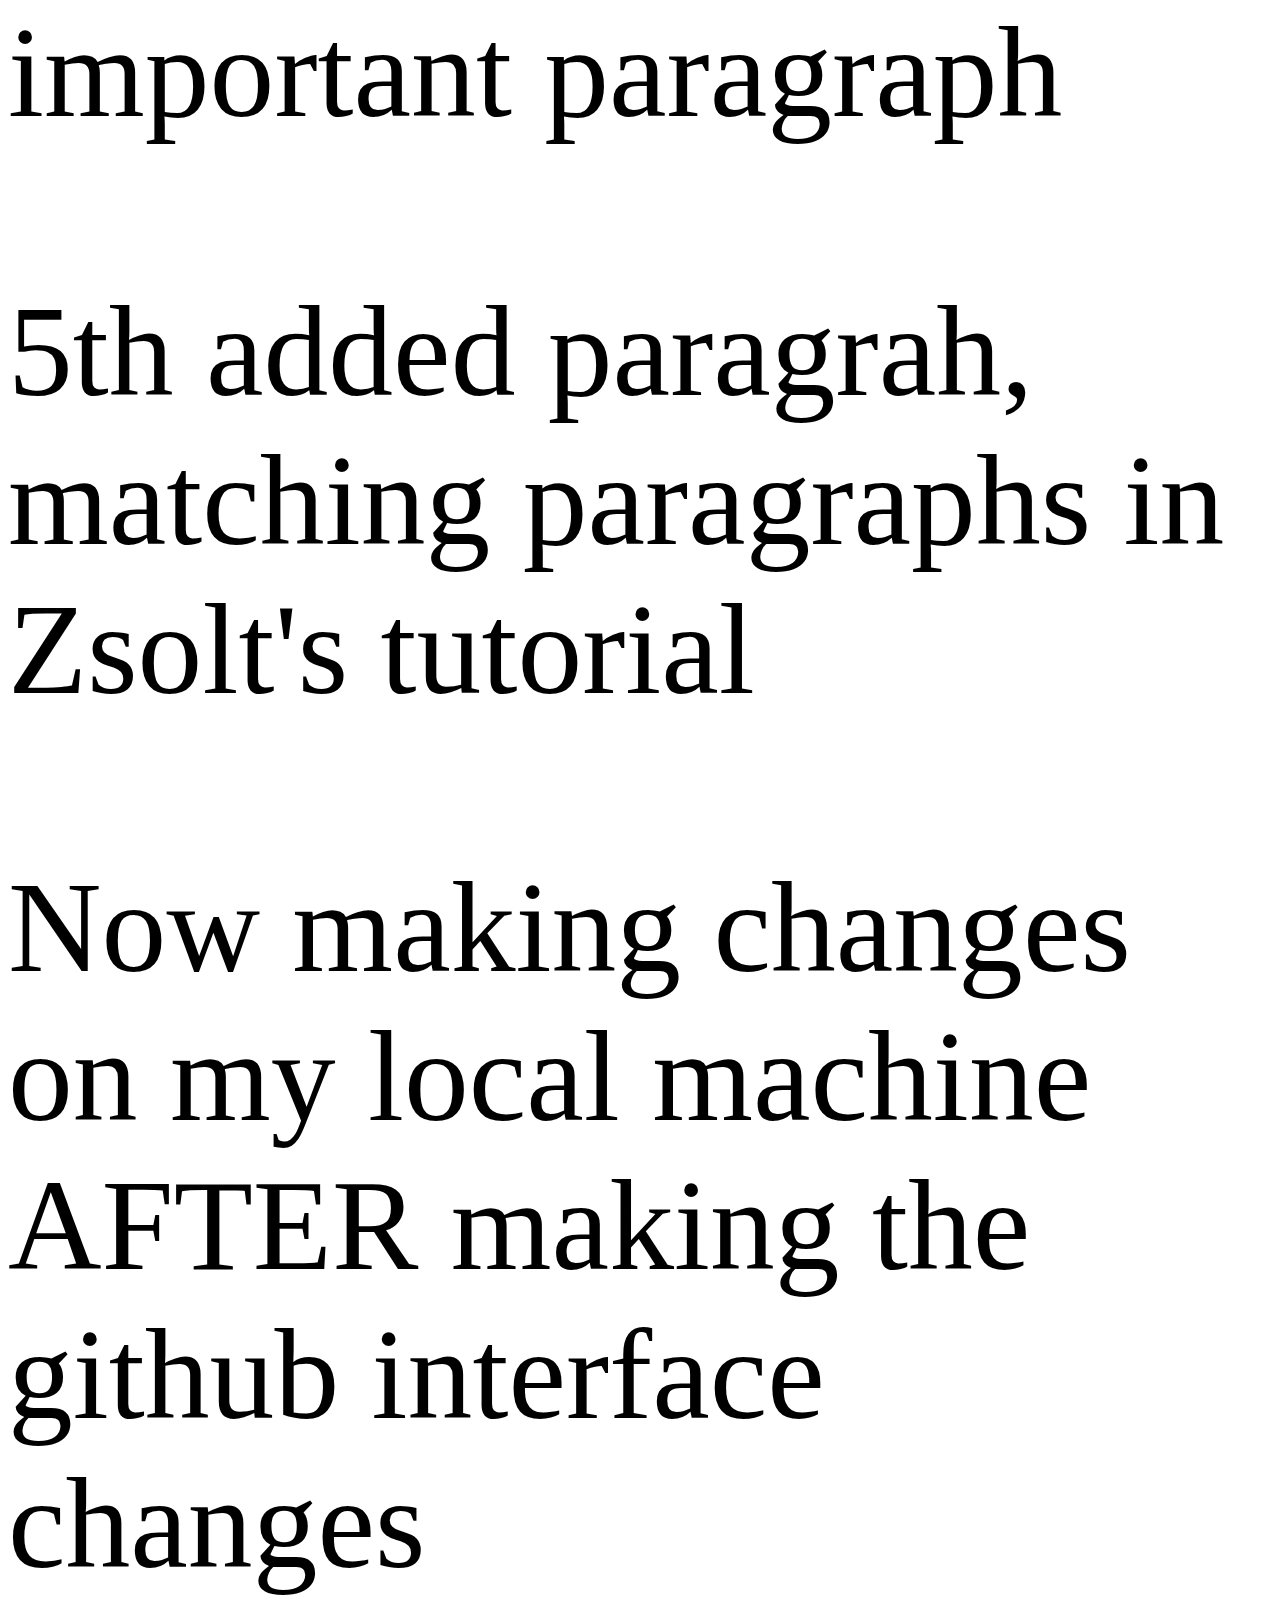
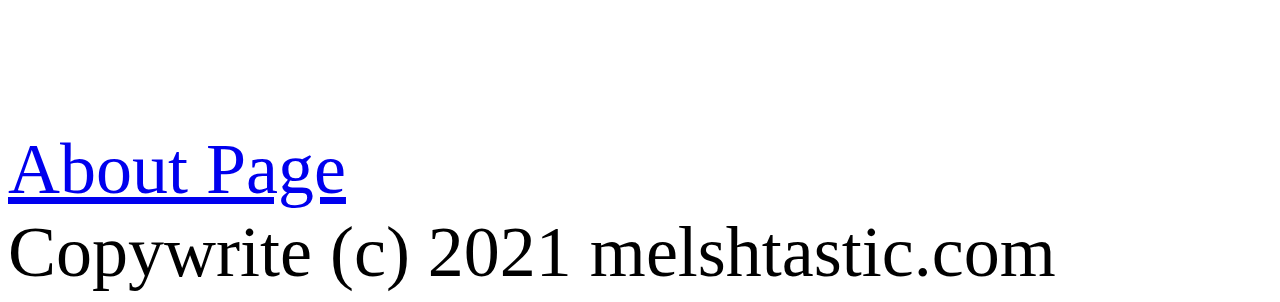
==== commit 541f5688: "made changes locally that will confilct with changes made online.  Hoping to get a pull request" ====
--- a/index.html
+++ b/index.html
@@ -16,8 +16,8 @@
     <p>and here is a second feature</p>
     <p>Here is another important paragraph</p>
     <p>5th added paragrah, matching paragraphs in Zsolt's tutorial</p>
-    <p> making an edit from my github online interface </p>
+    <p>Now making changes on my local machine AFTER making the github interface changes</p>
     <a href="about.html">About Page</a>
     <footer>Copywrite (c) 2021 melshtastic.com</footer>
 </body>
-</html>
+</html>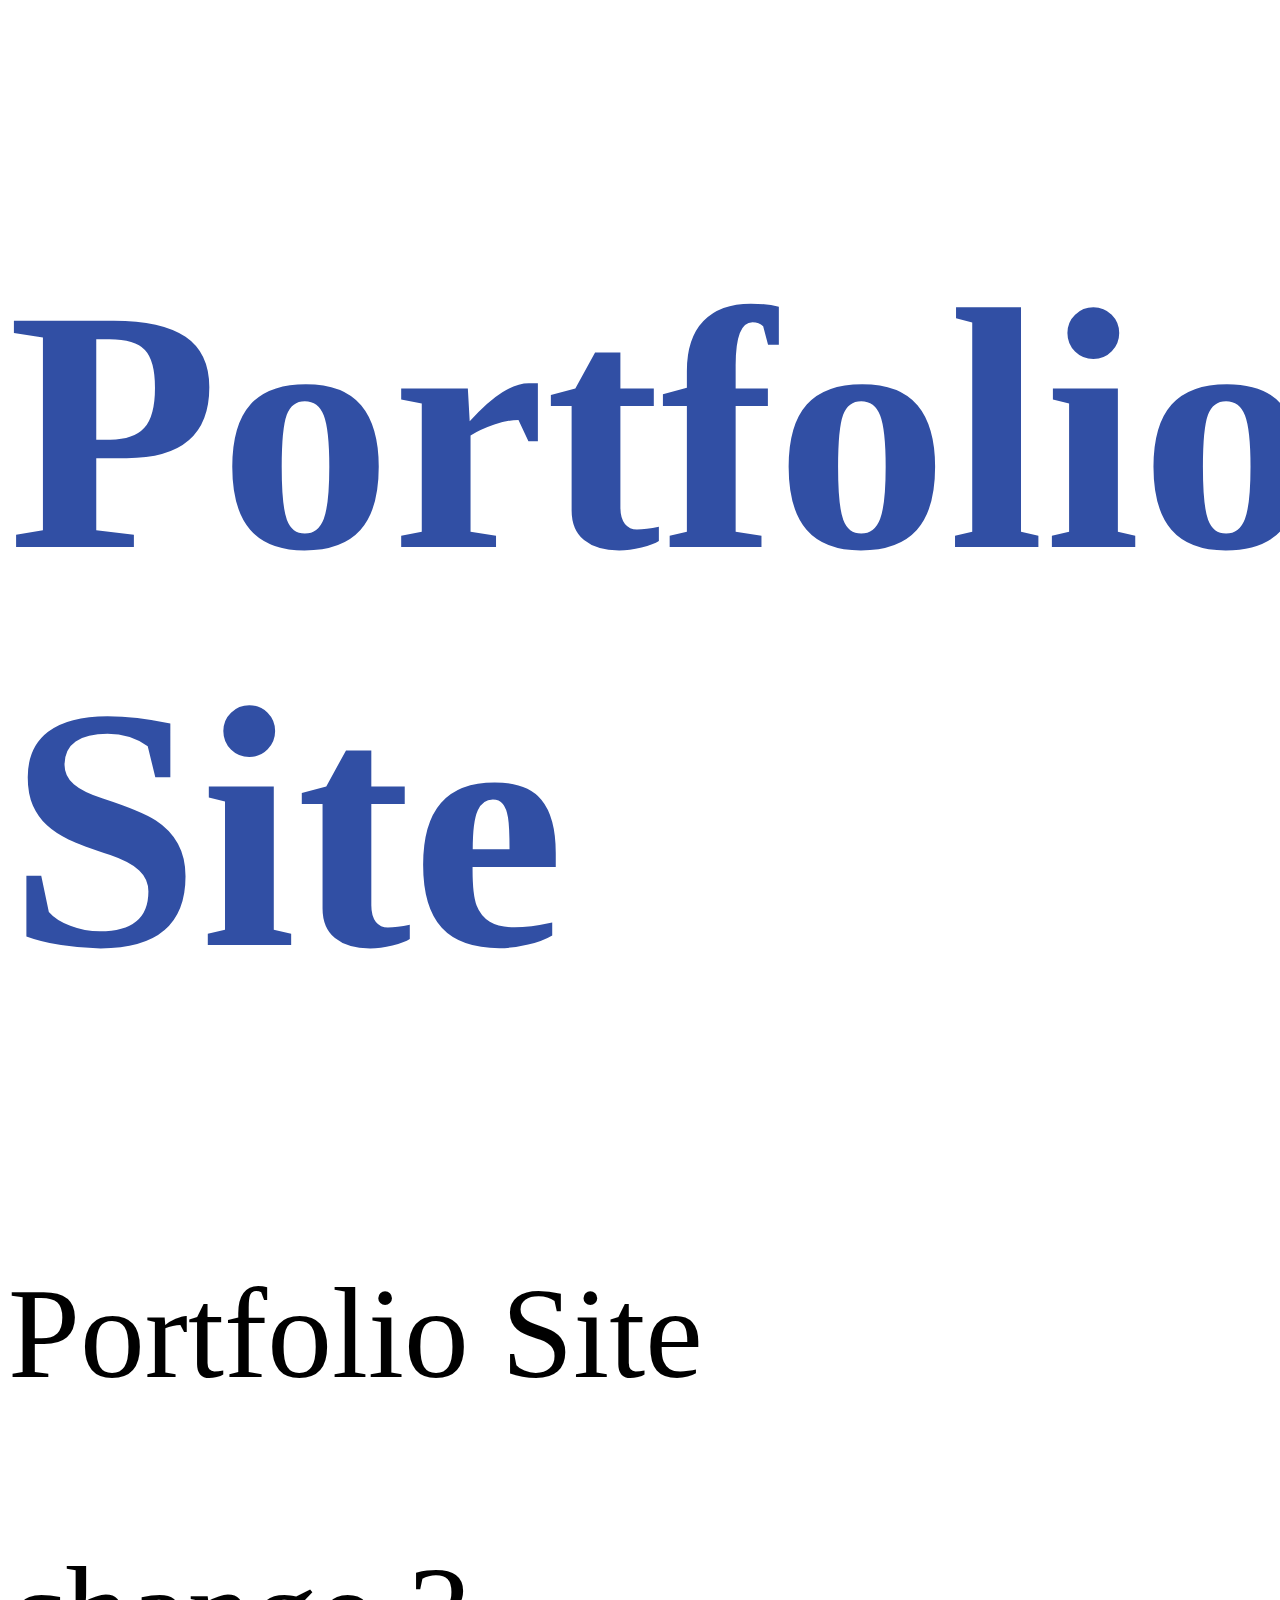
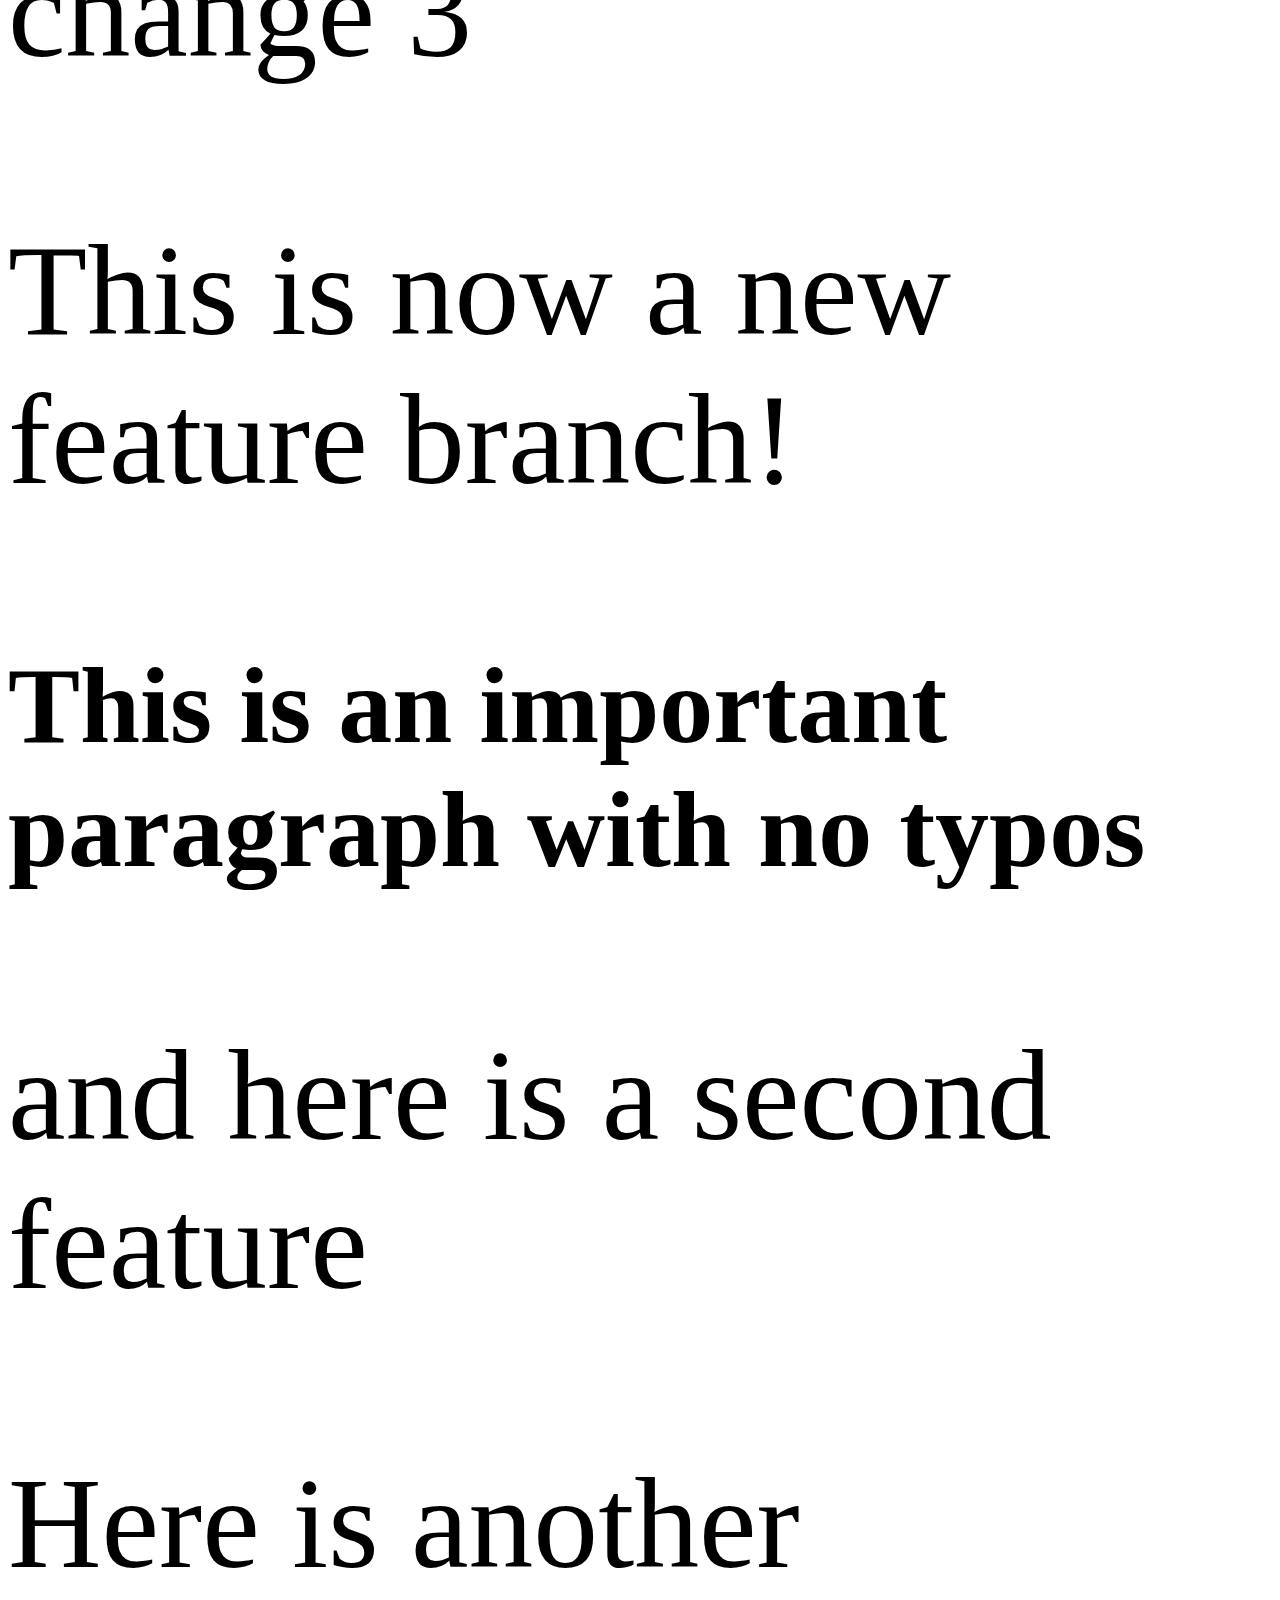
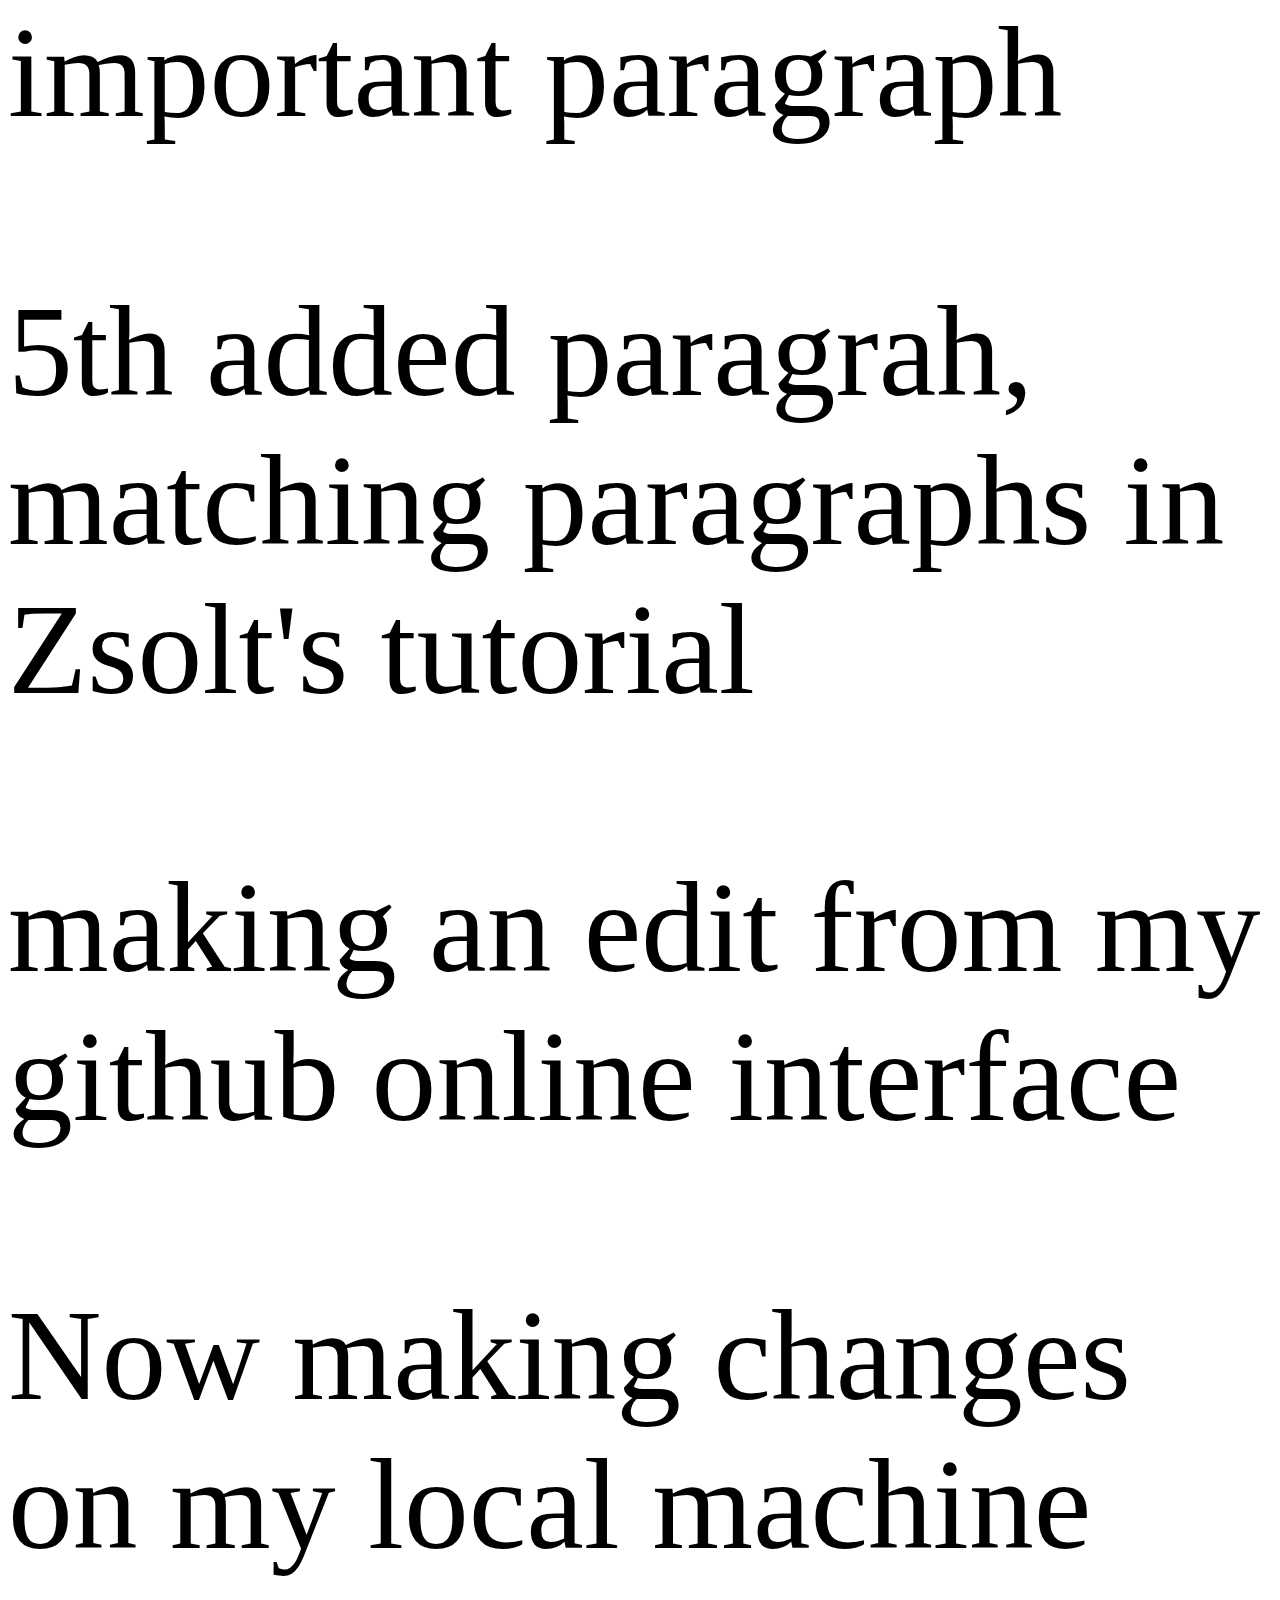
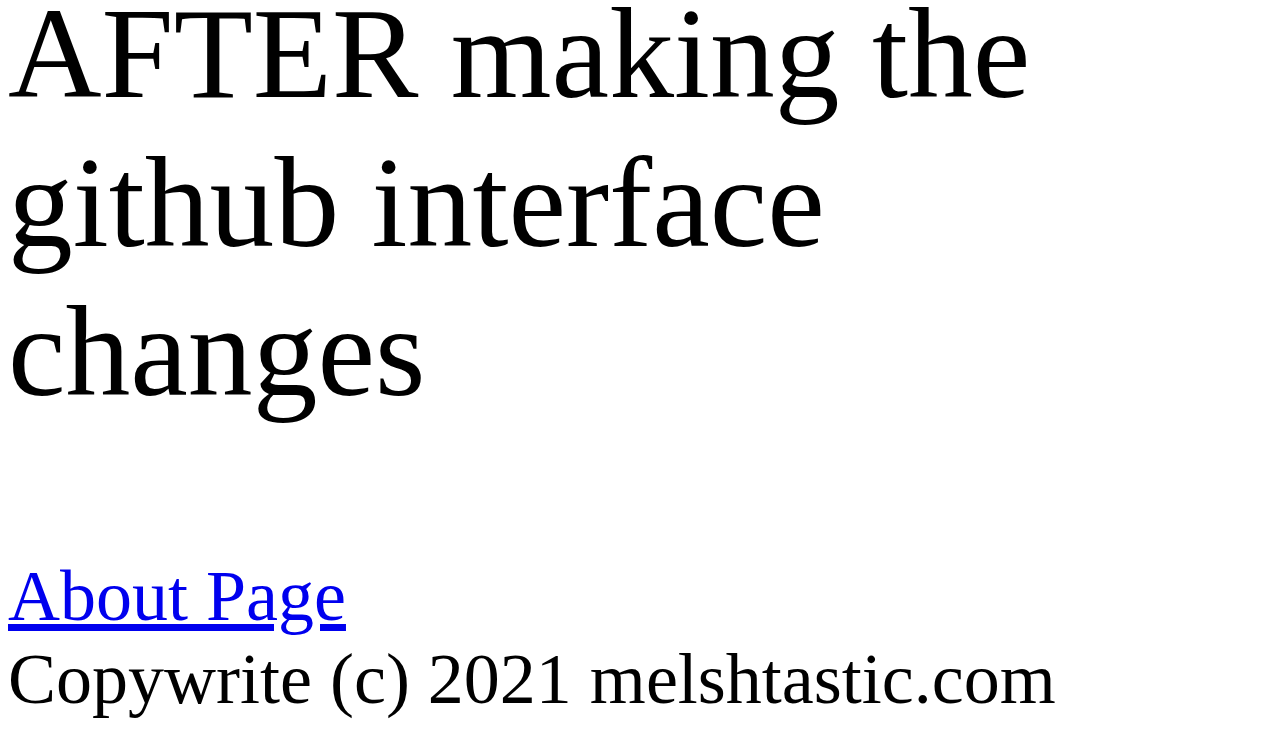
==== commit 653db4a7: "merge 3, 4, 5" ====
--- a/index.html
+++ b/index.html
@@ -16,8 +16,9 @@
     <p>and here is a second feature</p>
     <p>Here is another important paragraph</p>
     <p>5th added paragrah, matching paragraphs in Zsolt's tutorial</p>
+    <p> making an edit from my github online interface </p>
     <p>Now making changes on my local machine AFTER making the github interface changes</p>
     <a href="about.html">About Page</a>
     <footer>Copywrite (c) 2021 melshtastic.com</footer>
 </body>
-</html>+</html>
